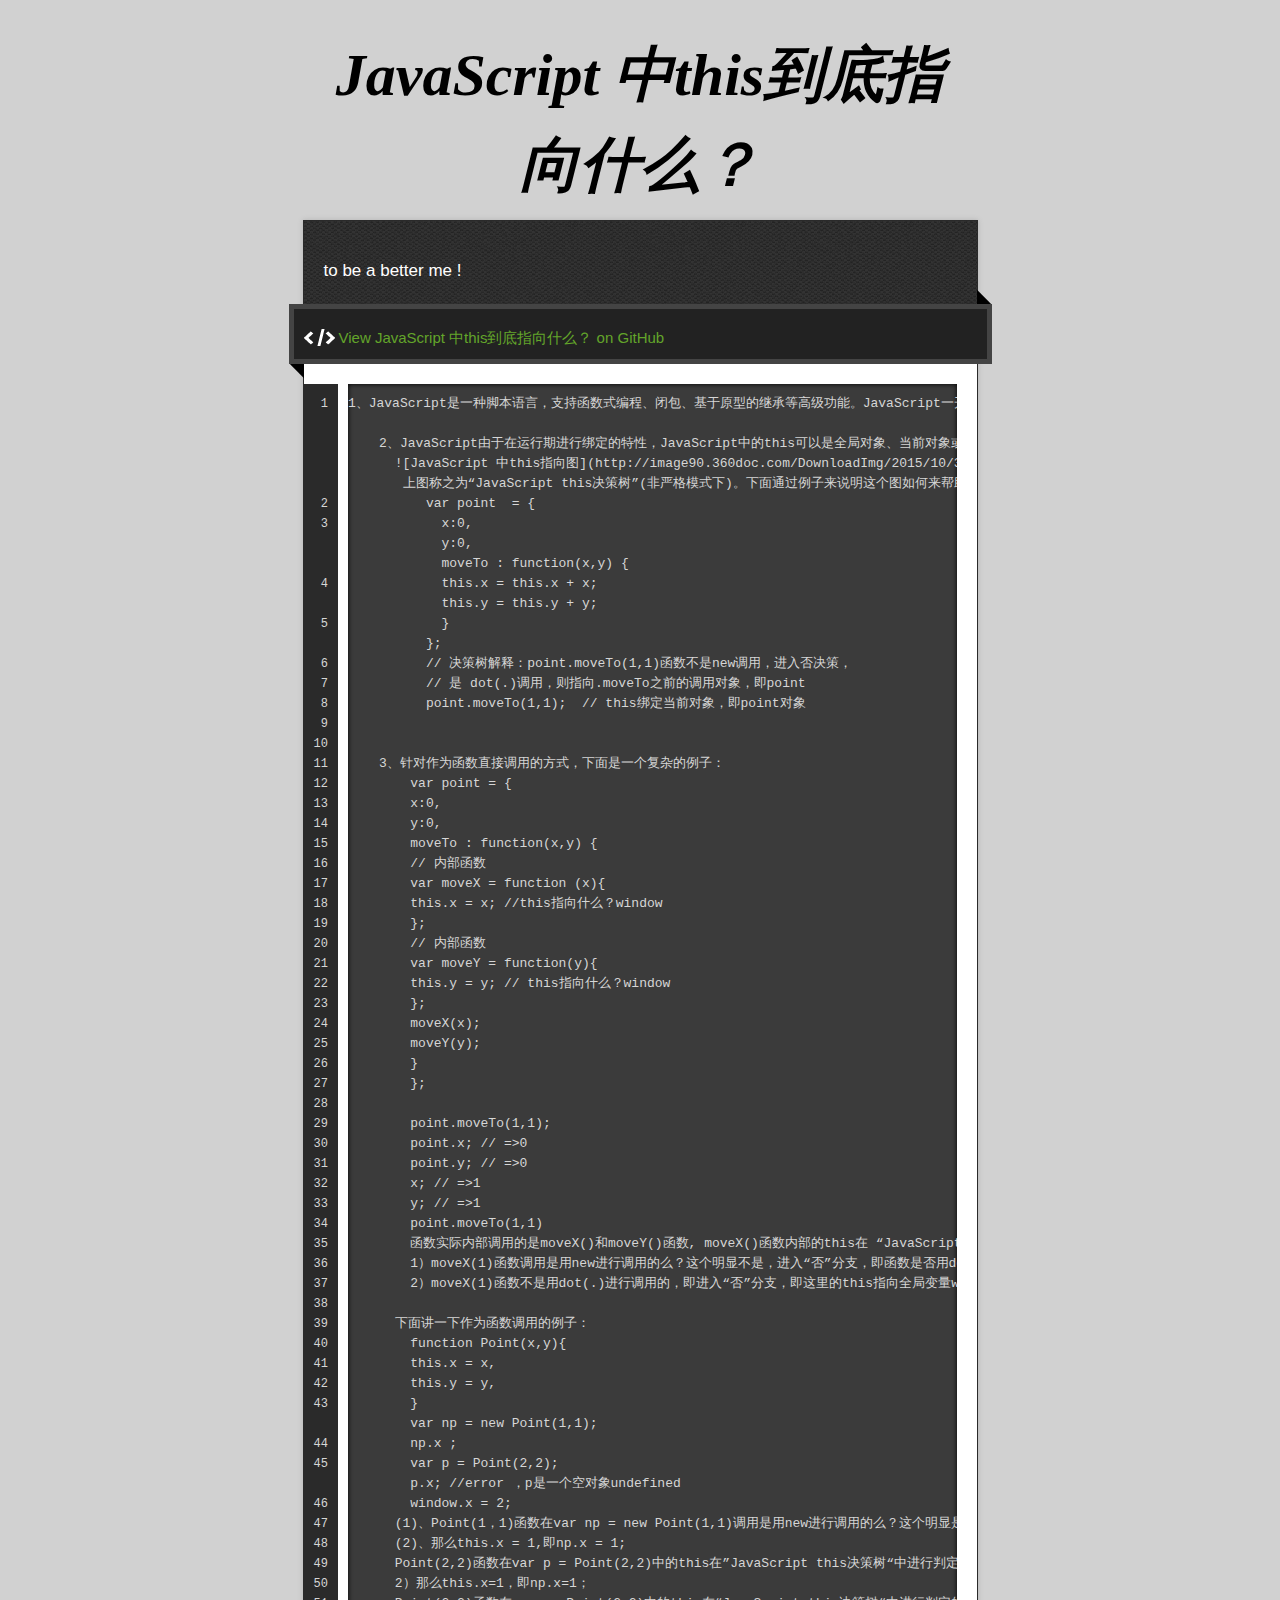
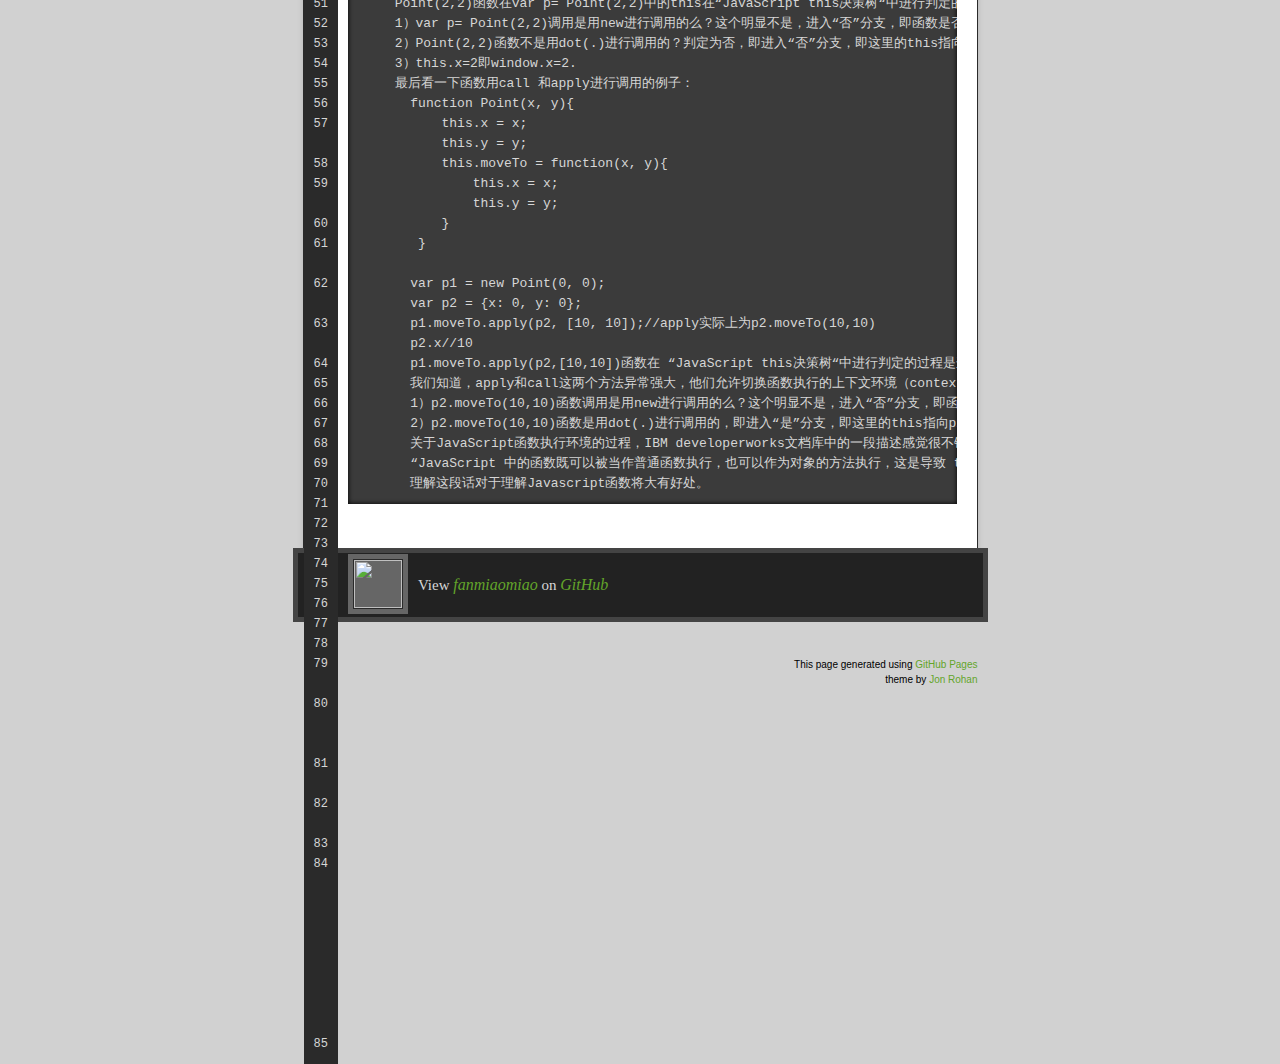
==== index.html @ 8c1847be "Replace master branch with page content via GitHub" ====
<!doctype html>
<!-- The Time Machine GitHub pages theme was designed and developed by Jon Rohan, on Feb 7, 2012. -->
<!-- Follow him for fun. http://twitter.com/jonrohan. Tail his code on https://github.com/jonrohan -->
<html>
<head>
  <meta charset="utf-8">
  <meta http-equiv="X-UA-Compatible" content="IE=edge,chrome=1">

  <link rel="stylesheet" href="stylesheets/stylesheet.css" media="screen">
  <link rel="stylesheet" href="stylesheets/github-dark.css">
  <script type="text/javascript" src="https://ajax.googleapis.com/ajax/libs/jquery/1.7.1/jquery.min.js"></script>
  <script type="text/javascript" src="javascripts/script.js"></script>

  <title>JavaScript 中this到底指向什么？</title>
  <meta name="description" content="to be a better me !">

  <meta name="viewport" content="width=device-width,initial-scale=1">

</head>

<body>

  <div class="wrapper">
    <header>
      <h1 class="title">JavaScript 中this到底指向什么？</h1>
    </header>
    <div id="container">
      <p class="tagline">to be a better me !</p>
      <div id="main" role="main">
        <div class="download-bar">
        <div class="inner">
          <a href="https://github.com/fanmiaomiao" class="code">View JavaScript 中this到底指向什么？ on GitHub</a>
        </div>
        <span class="blc"></span><span class="trc"></span>
        </div>
        <article class="markdown-body">
          <pre><code>1、JavaScript是一种脚本语言，支持函数式编程、闭包、基于原型的继承等高级功能。JavaScript一开始看起来感觉会很容易入门，但是随着使用的深入，你会发现JavaScript其实很难掌握，有些基本概念让人匪夷所思。其中JavaScript中的this关键字，就是一个比较容易混淆的概念，在不同场景下，this会化身不同的对象。有一种观点认为，只有正确地掌握了JavaScript中的this关键字，才是迈入了JavaScript这门语言的门槛，在主流的面向对象的语言中，this含义是明确且具体的，即指向当前对象，一般在编译期绑定。而JavaScript中this在运行期进行绑定的，这是JavaScript中this关键字具备多重含义的本质原因。

    2、JavaScript由于在运行期进行绑定的特性，JavaScript中的this可以是全局对象、当前对象或者是任意对象。这完全取决于函数的调用方式，JavaScript中函数的调用和使用apply和call调用。常言道，字不如表，表不如图。为了让人更好的理解JavaScript this到底指向什么？下面一张图来进行解释：
      ![JavaScript 中this指向图](http://image90.360doc.com/DownloadImg/2015/10/3112/60917509_1.jpg)
       上图称之为“JavaScript this决策树”(非严格模式下)。下面通过例子来说明这个图如何来帮助我们对this进行判断：
          var point  = {
            x:0,
            y:0,
            moveTo : function(x,y) {
            this.x = this.x + x;
            this.y = this.y + y;
            }
          };
          // 决策树解释：point.moveTo(1,1)函数不是new调用，进入否决策，
          // 是 dot(.)调用，则指向.moveTo之前的调用对象，即point
          point.moveTo(1,1);  // this绑定当前对象，即point对象


    3、针对作为函数直接调用的方式，下面是一个复杂的例子：
        var point = {
        x:0,
        y:0,
        moveTo : function(x,y) {
        // 内部函数
        var moveX = function (x){
        this.x = x; //this指向什么？window
        };
        // 内部函数
        var moveY = function(y){
        this.y = y; // this指向什么？window
        };
        moveX(x); 
        moveY(y);
        }
        };

        point.moveTo(1,1);
        point.x; // =&gt;0
        point.y; // =&gt;0
        x; // =&gt;1
        y; // =&gt;1
        point.moveTo(1,1)
        函数实际内部调用的是moveX()和moveY()函数, moveX()函数内部的this在 “JavaScript this决策树“中进行判定的过程是这样的：
        1）moveX(1)函数调用是用new进行调用的么？这个明显不是，进入“否”分支，即函数是否用dot(.)进行调用？；
        2）moveX(1)函数不是用dot(.)进行调用的，即进入“否”分支，即这里的this指向全局变量window，那么this.x实际上就是window.x;

      下面讲一下作为函数调用的例子：
        function Point(x,y){
        this.x = x,
        this.y = y,
        }
        var np = new Point(1,1);
        np.x ;
        var p = Point(2,2);
        p.x; //error ，p是一个空对象undefined
        window.x = 2;
      (1)、Point(1，1)函数在var np = new Point(1,1)调用是用new进行调用的么？这个明显是，进入“是”分支，即this指向np；
      (2)、那么this.x = 1,即np.x = 1;
      Point(2,2)函数在var p = Point(2,2)中的this在”JavaScript this决策树“中进行判定的过程是这样的：
      2）那么this.x=1，即np.x=1；
      Point(2,2)函数在var p= Point(2,2)中的this在“JavaScript this决策树“中进行判定的过程是这样的：
      1）var p= Point(2,2)调用是用new进行调用的么？这个明显不是，进入“否”分支，即函数是否用dot(.)进行调用？；
      2）Point(2,2)函数不是用dot(.)进行调用的？判定为否，即进入“否”分支，即这里的this指向全局变量window，那么this.x实际上就是window.x;
      3）this.x=2即window.x=2.
      最后看一下函数用call 和apply进行调用的例子：
        function Point(x, y){ 
            this.x = x; 
            this.y = y; 
            this.moveTo = function(x, y){ 
                this.x = x; 
                this.y = y; 
            } 
         } 

        var p1 = new Point(0, 0); 
        var p2 = {x: 0, y: 0}; 
        p1.moveTo.apply(p2, [10, 10]);//apply实际上为p2.moveTo(10,10)
        p2.x//10
        p1.moveTo.apply(p2,[10,10])函数在 “JavaScript this决策树“中进行判定的过程是这样的：
        我们知道，apply和call这两个方法异常强大，他们允许切换函数执行的上下文环境（context），即 this 绑定的对象。p1.moveTo.apply(p2,[10,10])实际上是p2.moveTo(10,10)。那么p2.moveTo(10,10)可解释为：
        1）p2.moveTo(10,10)函数调用是用new进行调用的么？这个明显不是，进入“否”分支，即函数是否用dot(.)进行调用？；
        2）p2.moveTo(10,10)函数是用dot(.)进行调用的，即进入“是”分支，即这里的this指向p2.moveTo(10,10)中.之前的对象p2,所以p2.x=10;
        关于JavaScript函数执行环境的过程，IBM developerworks文档库中的一段描述感觉很不错，摘抄如下：
        “JavaScript 中的函数既可以被当作普通函数执行，也可以作为对象的方法执行，这是导致 this 含义如此丰富的主要原因。一个函数被执行时，会创建一个执行环境（ExecutionContext），函数的所有的行为均发生在此执行环境中，构建该执行环境时，JavaScript 首先会创建 arguments变量，其中包含调用函数时传入的参数。接下来创建作用域链。然后初始化变量，首先初始化函数的形参表，值为 arguments变量中对应的值，如果 arguments变量中没有对应值，则该形参初始化为 undefined。如果该函数中含有内部函数，则初始化这些内部函数。如果没有，继续初始化该函数内定义的局部变量，需要注意的是此时这些变量初始化为 undefined，其赋值操作在执行环境（ExecutionContext）创建成功后，函数执行时才会执行，这点对于我们理解 JavaScript 中的变量作用域非常重要，鉴于篇幅，我们先不在这里讨论这个话题。最后为 this变量赋值，如前所述，会根据函数调用方式的不同，赋给 this全局对象，当前对象等。至此函数的执行环境（ExecutionContext）创建成功，函数开始逐行执行，所需变量均从之前构建好的执行环境（ExecutionContext）中读取。”
        理解这段话对于理解Javascript函数将大有好处。
</code></pre>
        </article>
      </div>
    </div>
    <footer>
      <div class="owner">

      <p><a href="https://github.com/fanmiaomiao" class="avatar"><img src="https://avatars3.githubusercontent.com/u/10127167?v=3&amp;s=60" width="48" height="48"></a>View <a href="https://github.com/fanmiaomiao">fanmiaomiao</a> on <a href="https://www.github.com">GitHub</a></p>

      </div>
      <div class="creds">
        <small>This page generated using <a href="https://pages.github.com/">GitHub Pages</a><br>theme by <a href="https://twitter.com/jonrohan/">Jon Rohan</a></small>
      </div>
    </footer>
  </div>
  <div class="current-section">
    <a href="#top">Scroll to top</a>
    <a href="https://github.com/fanmiaomiao/fanmiaomiao.github.io/tarball/master" class="tar">tar</a><a href="https://github.com/fanmiaomiao/fanmiaomiao.github.io/zipball/master" class="zip">zip</a><a href="" class="code">source code</a>
    <p class="name"></p>
  </div>

  
</body>
</html>
---- stylesheets/stylesheet.css ----
/*! normalize.css v3.0.0 | MIT License | git.io/normalize */

/**
 * 1. Set default font family to sans-serif.
 * 2. Prevent iOS text size adjust after orientation change, without disabling
 *    user zoom.
 */

html {
  font-family: sans-serif; /* 1 */
  -ms-text-size-adjust: 100%; /* 2 */
  -webkit-text-size-adjust: 100%; /* 2 */
}

/**
 * Remove default margin.
 */

body {
  margin: 0;
}

/* HTML5 display definitions
   ========================================================================== */

/**
 * Correct `block` display not defined for any HTML5 element in IE 8/9.
 * Correct `block` display not defined for `details` or `summary` in IE 10/11 and Firefox.
 * Correct `block` display not defined for `main` in IE 11.
 */

article,
aside,
details,
figcaption,
figure,
footer,
header,
hgroup,
main,
nav,
section,
summary {
  display: block;
}

/**
 * 1. Correct `inline-block` display not defined in IE 8/9.
 * 2. Normalize vertical alignment of `progress` in Chrome, Firefox, and Opera.
 */

audio,
canvas,
progress,
video {
  display: inline-block; /* 1 */
  vertical-align: baseline; /* 2 */
}

/**
 * Prevent modern browsers from displaying `audio` without controls.
 * Remove excess height in iOS 5 devices.
 */

audio:not([controls]) {
  display: none;
  height: 0;
}

/**
 * Address `[hidden]` styling not present in IE 8/9/10.
 * Hide the `template` element in IE 8/9/11, Safari, and Firefox < 22.
 */

[hidden],
template {
  display: none;
}

/* Links
   ========================================================================== */

/**
 * Remove the gray background color from active links in IE 10.
 */

a {
  background: transparent;
}

/**
 * Improve readability when focused and also mouse hovered in all browsers.
 */

a:active,
a:hover {
  outline: 0;
}

/* Text-level semantics
   ========================================================================== */

/**
 * Address styling not present in IE 8/9/10/11, Safari, and Chrome.
 */

abbr[title] {
  border-bottom: 1px dotted;
}

/**
 * Address style set to `bolder` in Firefox 4+, Safari, and Chrome.
 */

b,
strong {
  font-weight: bold;
}

/**
 * Address styling not present in Safari and Chrome.
 */

dfn {
  font-style: italic;
}

/**
 * Address variable `h1` font-size and margin within `section` and `article`
 * contexts in Firefox 4+, Safari, and Chrome.
 */

h1 {
  font-size: 2em;
  margin: 0.67em 0;
}

/**
 * Address styling not present in IE 8/9.
 */

mark {
  background: #ff0;
  color: #000;
}

/**
 * Address inconsistent and variable font size in all browsers.
 */

small {
  font-size: 80%;
}

/**
 * Prevent `sub` and `sup` affecting `line-height` in all browsers.
 */

sub,
sup {
  font-size: 75%;
  line-height: 0;
  position: relative;
  vertical-align: baseline;
}

sup {
  top: -0.5em;
}

sub {
  bottom: -0.25em;
}

/* Embedded content
   ========================================================================== */

/**
 * Remove border when inside `a` element in IE 8/9/10.
 */

img {
  border: 0;
}

/**
 * Correct overflow not hidden in IE 9/10/11.
 */

svg:not(:root) {
  overflow: hidden;
}

/* Grouping content
   ========================================================================== */

/**
 * Address margin not present in IE 8/9 and Safari.
 */

figure {
  margin: 1em 40px;
}

/**
 * Address differences between Firefox and other browsers.
 */

hr {
  -moz-box-sizing: content-box;
  box-sizing: content-box;
  height: 0;
}

/**
 * Contain overflow in all browsers.
 */

pre {
  overflow: auto;
}

/**
 * Address odd `em`-unit font size rendering in all browsers.
 */

code,
kbd,
pre,
samp {
  font-family: monospace, monospace;
  font-size: 1em;
}

/* Forms
   ========================================================================== */

/**
 * Known limitation: by default, Chrome and Safari on OS X allow very limited
 * styling of `select`, unless a `border` property is set.
 */

/**
 * 1. Correct color not being inherited.
 *    Known issue: affects color of disabled elements.
 * 2. Correct font properties not being inherited.
 * 3. Address margins set differently in Firefox 4+, Safari, and Chrome.
 */

button,
input,
optgroup,
select,
textarea {
  color: inherit; /* 1 */
  font: inherit; /* 2 */
  margin: 0; /* 3 */
}

/**
 * Address `overflow` set to `hidden` in IE 8/9/10/11.
 */

button {
  overflow: visible;
}

/**
 * Address inconsistent `text-transform` inheritance for `button` and `select`.
 * All other form control elements do not inherit `text-transform` values.
 * Correct `button` style inheritance in Firefox, IE 8/9/10/11, and Opera.
 * Correct `select` style inheritance in Firefox.
 */

button,
select {
  text-transform: none;
}

/**
 * 1. Avoid the WebKit bug in Android 4.0.* where (2) destroys native `audio`
 *    and `video` controls.
 * 2. Correct inability to style clickable `input` types in iOS.
 * 3. Improve usability and consistency of cursor style between image-type
 *    `input` and others.
 */

button,
html input[type="button"], /* 1 */
input[type="reset"],
input[type="submit"] {
  -webkit-appearance: button; /* 2 */
  cursor: pointer; /* 3 */
}

/**
 * Re-set default cursor for disabled elements.
 */

button[disabled],
html input[disabled] {
  cursor: default;
}

/**
 * Remove inner padding and border in Firefox 4+.
 */

button::-moz-focus-inner,
input::-moz-focus-inner {
  border: 0;
  padding: 0;
}

/**
 * Address Firefox 4+ setting `line-height` on `input` using `!important` in
 * the UA stylesheet.
 */

input {
  line-height: normal;
}

/**
 * It's recommended that you don't attempt to style these elements.
 * Firefox's implementation doesn't respect box-sizing, padding, or width.
 *
 * 1. Address box sizing set to `content-box` in IE 8/9/10.
 * 2. Remove excess padding in IE 8/9/10.
 */

input[type="checkbox"],
input[type="radio"] {
  box-sizing: border-box; /* 1 */
  padding: 0; /* 2 */
}

/**
 * Fix the cursor style for Chrome's increment/decrement buttons. For certain
 * `font-size` values of the `input`, it causes the cursor style of the
 * decrement button to change from `default` to `text`.
 */

input[type="number"]::-webkit-inner-spin-button,
input[type="number"]::-webkit-outer-spin-button {
  height: auto;
}

/**
 * 1. Address `appearance` set to `searchfield` in Safari and Chrome.
 * 2. Address `box-sizing` set to `border-box` in Safari and Chrome
 *    (include `-moz` to future-proof).
 */

input[type="search"] {
  -webkit-appearance: textfield; /* 1 */
  -moz-box-sizing: content-box;
  -webkit-box-sizing: content-box; /* 2 */
  box-sizing: content-box;
}

/**
 * Remove inner padding and search cancel button in Safari and Chrome on OS X.
 * Safari (but not Chrome) clips the cancel button when the search input has
 * padding (and `textfield` appearance).
 */

input[type="search"]::-webkit-search-cancel-button,
input[type="search"]::-webkit-search-decoration {
  -webkit-appearance: none;
}

/**
 * Define consistent border, margin, and padding.
 */

fieldset {
  border: 1px solid #c0c0c0;
  margin: 0 2px;
  padding: 0.35em 0.625em 0.75em;
}

/**
 * 1. Correct `color` not being inherited in IE 8/9/10/11.
 * 2. Remove padding so people aren't caught out if they zero out fieldsets.
 */

legend {
  border: 0; /* 1 */
  padding: 0; /* 2 */
}

/**
 * Remove default vertical scrollbar in IE 8/9/10/11.
 */

textarea {
  overflow: auto;
}

/**
 * Don't inherit the `font-weight` (applied by a rule above).
 * NOTE: the default cannot safely be changed in Chrome and Safari on OS X.
 */

optgroup {
  font-weight: bold;
}

/* Tables
   ========================================================================== */

/**
 * Remove most spacing between table cells.
 */

table {
  border-collapse: collapse;
  border-spacing: 0;
}

td,
th {
  padding: 0;
}


/* Style */

body {
  font-size: 15px;
  font-family: Arial, Arial, Helvetica, sans-serif;
  line-height: 1.5;
  background: #D1D1D1;
}

a {
  color: #63a52a;
  text-decoration: none;
  transition: opacity ease-in-out 0.3s;
  -webkit-transition: opacity ease-in-out 0.3s;  /* Safari <=6.1, Android <= 4.3 */
}

a:hover {
  text-decoration: underline;
  color: #90D355;
}

h1.title {
  margin: 30px 20px 10px;
  font-size: 60px;
  font-weight: bold;
  font-style: italic;
  font-family:Georgia, serif;
  text-align: center;
}

.wrapper {
  width: 675px;
  margin: 0 auto;
}

#container {
  border: 1px solid #2a2a2a;
  background: #ddd url(../images/pattern.png);
  box-shadow: 0 0 5px #b1b1b1;
}

p.tagline {
  padding: 20px 20px 0;
  color: #fff;
  font-size: 17px;
}

#main {
  margin-top: 20px;
  padding: 0 20px 90px;
  background-color: #fff;
}

.download-bar {
  background: #222;
  border: 5px solid #444;
  padding: 10px;
  margin: 0 -35px 20px;
  position: relative;
}

.download-bar .inner {
  overflow: hidden;
}

.download-bar .watch-fork iframe {
  display: block;
  float: left;
  border-right: 1px solid #ddd;
  padding-right: 5px;
}
.download-bar .watch-fork iframe.last {
  border-right: 0 none;
  padding-right: 0;
  padding-left: 5px;
  border-left: 1px solid #fff;
}
.download-bar .watch-fork {
  overflow: hidden;
  float: right;
  background-color: #eee;
  padding: 5px;
  border-radius: 3px;
}

.download-bar .blc {
  border: 10px solid black;
  border-color: transparent transparent black;
  width: 0;
  height: 0;
  display: block;
  position: absolute;
  bottom: -15px;
  left: 0;
  transform: rotate(45deg);
  -ms-transform: rotate(45deg);  /* IE9 */
  -webkit-transform: rotate(45deg); /* 2014 current */
}

.download-bar .trc {
  border: 10px solid black;
  border-color:  black transparent transparent;
  width: 0;
  height: 0;
  display: block;
  position: absolute;
  top: -15px;
  right: 0;
  transform: rotate(45deg);
  -ms-transform: rotate(45deg);  /* IE9 */
  -webkit-transform: rotate(45deg); /* 2014 current */
}

.download-bar .avatar {
  border: 1px solid black;
  display: block;
  padding: 4px;
  float: left;
}

.download-bar .avatar img {
  display: block;
}

.download-bar a.code {
  background: transparent url(../images/code.png) no-repeat 0 2px;
  padding-left: 35px;
  margin-top: 8px;
  display: block;
  float: left;
  text-indent: 0;
  width: auto;
  height: auto;
  opacity: 1;
  filter:alpha(opacity=100);  /* IE 5-7 */
}

.current-section {
  position: fixed;
  top: 0;
  left: 50%;
  width: 693px;
  margin-left: -352px;
  background: #222;
  border: 5px solid #444;
  color: #fff;
  opacity: 0;
  visibility: hidden;
  transition: opacity ease-in-out 0.3s;
  -webkit-transition: opacity ease-in-out 0.3s;  /* Safari <=6.1, Android <= 4.3 */
}

.current-section p {
  padding: 5px 27px;
  font-size: 24px;
  font-weight: bold;
}

.current-section a {
  float: right;
  text-indent: -10000px;
  background: transparent url(../images/top.png) no-repeat 0 0;
  width: 20px;
  height: 20px;
  opacity: 0.8;
  margin-right: 12px;
  margin-top: 12px;
  opacity: 0.8;
  filter:alpha(opacity=80);  /* IE 5-7 */
  transition: opacity ease-in-out 0.3s;
  -webkit-transition: opacity ease-in-out 0.3s;  /* Safari <=6.1, Android <= 4.3 */
}

.current-section a:hover {
  opacity: 1;
  filter:alpha(opacity=100);  /* IE 5-7 */
}

.current-section a.zip {
  margin-right: 8px;
}

a.zip,
a.zip span {
  background: transparent url(../images/zip.png) no-repeat 0 0;
  width: 30px;
  height: 21px;
  display: inline-block;
  text-indent: -10000px;
  opacity: 0.8;
  filter:alpha(opacity=80);  /* IE 5-7 */
  transition: opacity ease-in-out 0.3s;
  -webkit-transition: opacity ease-in-out 0.3s;  /* Safari <=6.1, Android <= 4.3 */
}

a.tar,
a.tar span {
  background: transparent url(../images/tar.png) no-repeat 0 0;
  width: 30px;
  height: 21px;
  display: inline-block;
  text-indent: -10000px;
  opacity: 0.8;
  filter:alpha(opacity=80);  /* IE 5-7 */
  transition: opacity ease-in-out 0.3s;
  -webkit-transition: opacity ease-in-out 0.3s;  /* Safari <=6.1, Android <= 4.3 */
}

a.code {
  background: transparent url(../images/code.png) no-repeat 0 2px;
  width: 30px;
  height: 21px;
  display: block;
  display: inline-block;
  text-indent: -10000px;
  opacity: 0.8;
  filter:alpha(opacity=80);  /* IE 5-7 */
  transition: opacity ease-in-out 0.3s;
  -webkit-transition: opacity ease-in-out 0.3s;  /* Safari <=6.1, Android <= 4.3 */
}

a.zip:hover,
a.tar:hover,
a.code:hover {
  opacity: 1;
  filter:alpha(opacity=100);
}

a.download-button {
  border: 1px solid black;
  border-radius: 3px;
  display: inline-block;
  text-indent: 0!important;
  width: auto;
  float: right;
  background: #999; /* for non-css3 browsers */
  filter: progid:DXImageTransform.Microsoft.gradient(startColorstr='#37ADD4', endColorstr='#1B657E'); /* IE <= 9 */
  background: -webkit-gradient(linear, left top, left bottom, from(#37ADD4), to(#1B657E)); /* ancient webkit browsers */
  background: -webkit-linear-gradient(top,  #37ADD4,  #1B657E);  /* Safari <=6.1, Android <= 4.3 */
  background: linear-gradient(to bottom,  #37ADD4,  #1B657E);
  height: auto;
  margin-left: 10px;
}

a.download-button span {
  background-position: 10px 5px;
  width: auto;
  height: auto;
  padding: 5px 10px;
  padding-left: 45px;
  display: inline-block;
  text-indent: 0!important;
  color: #fff;
}

footer {
  margin-bottom: 60px;
  padding-bottom: 60px;
}

footer .owner {
  background: #222;
  border: 5px solid #444;
  padding: 5px 15px;
  margin: -67px -10px 35px;
  color: #d6d6d6;
}

footer .creds small {
  float: right;
  font-size: 10px;
  text-align: right;
  margin-left: 15px;
}

footer .owner .avatar {
  background-color: #666;
  display: block;
  margin: -19px 10px 0 0;
  width: 60px;
  float: left;
}

footer .owner img {
  display: block;
  border: 1px solid #2a2a2a;
  margin: 5px;
}

footer .owner p {
  font-family:Georgia, serif;
}

footer .owner p a {
  font-size: 16px;
  font-style: italic;
}

/* Markdown */
.markdown-body h1,
.markdown-body h2,
.markdown-body h3,
.markdown-body h4,
.markdown-body h5,
.markdown-body h6,
.markdown-body p,
.markdown-body pre,
.markdown-body ul,
.markdown-body ol,
.markdown-body dl,
.markdown-body table,
.markdown-body blockquote {
  margin-bottom: 20px;
}

.markdown-body h1,
.markdown-body h2,
.markdown-body h3,
.markdown-body h4,
.markdown-body h5,
.markdown-body h6 {
  font-weight: bold;
}

.markdown-body h1 {
  font-size: 28px;
}

.markdown-body h2 {
  font-size: 24px;
  color: #557398;
}

.markdown-body h3 {
  font-size: 20px;
}

.markdown-body h4 {
  font-size: 18px;
}

.markdown-body h5 {
  font-size: 16px;
}

.markdown-body pre {
  padding: 10px 70px 10px 0;
  margin-left: -20px;
  margin-right: -20px;
  font-family: 'Monaco', 'Lucida Console', monospace;
  font-size: 13px;
  line-height: 20px;
  box-shadow: inset 0 0 5px #000;
  word-wrap: break-word;
  background-color:#3b3b3b;
  color: #d6d6d6;
}

.markdown-body pre.lines {
  font-size: 12px;
  margin:0 10px 0 -20px;
  padding: 10px;
  float:  left;
  display: block;
  text-align: right;
  box-shadow: none;
  background-color:#2a2a2a;
  color: #d6d6d6;
}

.markdown-body ul,
.markdown-body ol {
  padding-left: 30px;
}

.markdown-body ul {
  list-style-type: disc;
}

.markdown-body ol {
  list-style-type: decimal;
}

.markdown-body li,
.markdown-body li p,
.markdown-body dd,
.markdown-body dd p {
  margin-bottom: 10px;
}

.markdown-body li pre,
.markdown-body li pre.lines,
.markdown-body dd pre,
.markdown-body dd pre.lines {
  margin-left: -35px;
}

.markdown-body dt {
  font-weight: bold;
  font-style: italic;
}

.markdown-body dd {
  margin-left: 15px;
}

.markdown-body table {
  width: 673px;
  margin-left: -20px;
  margin-right: -20px;
}

.markdown-body tbody {
  border-top: 2px solid #557398;
  border-bottom: 2px solid #557398;
  background-color: #EBEFF4;
}

.markdown-body table td * {
  margin: 0;
}

.markdown-body td {
  border-right: 1px solid #557398;
  border-bottom: 1px solid #557398;
  padding: 5px;
}

.markdown-body td:first-child,
.markdown-body th:first-child {
  width: 30%;
  padding-left: 20px;
}

.markdown-body td:last-child {
  border-right: 0 none;
}

.markdown-body th {
  font-size: 18px;
  font-weight: bold;
  text-align: left;
  padding: 5px;
}

.markdown-body tt {
  background-color:#3b3b3b;
  color: #d6d6d6;
  padding: 2px 3px;
}

.markdown-body blockquote {
  font-style: italic;
  font-family:Georgia, serif;
  font-size: 17px;
  border-top: 3px solid #333;
  border-bottom: 3px solid #333;
  padding: 10px 20px;
  padding-left: 50px;
}

.markdown-body blockquote:before {
  font-style: italic;
  font-family: Georgia, serif;
  font-size: 90px;
  height: 90px;
  margin-left: -60px;
  margin-top: -25px;
  content: "‟";
  display: block;
  float: left;
}

.markdown-body img {
  max-width: 100%;
  box-sizing: border-box;
}

.highlight  { background: #ffffff; }
.highlight .c { color: #999988; font-style: italic } /* Comment */
.highlight .err { color: #a61717; background-color: #e3d2d2 } /* Error */
.highlight .k { font-weight: bold } /* Keyword */
.highlight .o { font-weight: bold } /* Operator */
.highlight .cm { color: #999988; font-style: italic } /* Comment.Multiline */
.highlight .cp { color: #999999; font-weight: bold } /* Comment.Preproc */
.highlight .c1 { color: #999988; font-style: italic } /* Comment.Single */
.highlight .cs { color: #999999; font-weight: bold; font-style: italic } /* Comment.Special */
.highlight .gd { color: #000000; background-color: #ffdddd } /* Generic.Deleted */
.highlight .gd .x { color: #000000; background-color: #ffaaaa } /* Generic.Deleted.Specific */
.highlight .ge { font-style: italic } /* Generic.Emph */
.highlight .gr { color: #aa0000 } /* Generic.Error */
.highlight .gh { color: #999999 } /* Generic.Heading */
.highlight .gi { color: #000000; background-color: #ddffdd } /* Generic.Inserted */
.highlight .gi .x { color: #000000; background-color: #aaffaa } /* Generic.Inserted.Specific */
.highlight .go { color: #888888 } /* Generic.Output */
.highlight .gp { color: #555555 } /* Generic.Prompt */
.highlight .gs { font-weight: bold } /* Generic.Strong */
.highlight .gu { color: #800080; font-weight: bold; } /* Generic.Subheading */
.highlight .gt { color: #aa0000 } /* Generic.Traceback */
.highlight .kc { font-weight: bold } /* Keyword.Constant */
.highlight .kd { font-weight: bold } /* Keyword.Declaration */
.highlight .kn { font-weight: bold } /* Keyword.Namespace */
.highlight .kp { font-weight: bold } /* Keyword.Pseudo */
.highlight .kr { font-weight: bold } /* Keyword.Reserved */
.highlight .kt { color: #445588; font-weight: bold } /* Keyword.Type */
.highlight .m { color: #009999 } /* Literal.Number */
.highlight .s { color: #d14 } /* Literal.String */
.highlight .na { color: #008080 } /* Name.Attribute */
.highlight .nb { color: #0086B3 } /* Name.Builtin */
.highlight .nc { color: #445588; font-weight: bold } /* Name.Class */
.highlight .no { color: #008080 } /* Name.Constant */
.highlight .ni { color: #800080 } /* Name.Entity */
.highlight .ne { color: #990000; font-weight: bold } /* Name.Exception */
.highlight .nf { color: #990000; font-weight: bold } /* Name.Function */
.highlight .nn { color: #555555 } /* Name.Namespace */
.highlight .nt { color: #000080 } /* Name.Tag */
.highlight .nv { color: #008080 } /* Name.Variable */
.highlight .ow { font-weight: bold } /* Operator.Word */
.highlight .w { color: #bbbbbb } /* Text.Whitespace */
.highlight .mf { color: #009999 } /* Literal.Number.Float */
.highlight .mh { color: #009999 } /* Literal.Number.Hex */
.highlight .mi { color: #009999 } /* Literal.Number.Integer */
.highlight .mo { color: #009999 } /* Literal.Number.Oct */
.highlight .sb { color: #d14 } /* Literal.String.Backtick */
.highlight .sc { color: #d14 } /* Literal.String.Char */
.highlight .sd { color: #d14 } /* Literal.String.Doc */
.highlight .s2 { color: #d14 } /* Literal.String.Double */
.highlight .se { color: #d14 } /* Literal.String.Escape */
.highlight .sh { color: #d14 } /* Literal.String.Heredoc */
.highlight .si { color: #d14 } /* Literal.String.Interpol */
.highlight .sx { color: #d14 } /* Literal.String.Other */
.highlight .sr { color: #009926 } /* Literal.String.Regex */
.highlight .s1 { color: #d14 } /* Literal.String.Single */
.highlight .ss { color: #990073 } /* Literal.String.Symbol */
.highlight .bp { color: #999999 } /* Name.Builtin.Pseudo */
.highlight .vc { color: #008080 } /* Name.Variable.Class */
.highlight .vg { color: #008080 } /* Name.Variable.Global */
.highlight .vi { color: #008080 } /* Name.Variable.Instance */
.highlight .il { color: #009999 } /* Literal.Number.Integer.Long */
---- stylesheets/github-dark.css ----
/*
   Copyright 2014 GitHub Inc.

   Licensed under the Apache License, Version 2.0 (the "License");
   you may not use this file except in compliance with the License.
   You may obtain a copy of the License at

       http://www.apache.org/licenses/LICENSE-2.0

   Unless required by applicable law or agreed to in writing, software
   distributed under the License is distributed on an "AS IS" BASIS,
   WITHOUT WARRANTIES OR CONDITIONS OF ANY KIND, either express or implied.
   See the License for the specific language governing permissions and
   limitations under the License.

*/

.pl-c /* comment */ {
  color: #969896;
}

.pl-c1      /* constant, markup.raw, meta.diff.header, meta.module-reference, meta.property-name, support, support.constant, support.variable, variable.other.constant */,
.pl-s .pl-v /* string variable */ {
  color: #0099cd;
}

.pl-e  /* entity */,
.pl-en /* entity.name */ {
  color: #9774cb;
}

.pl-s .pl-s1 /* string source */,
.pl-smi      /* storage.modifier.import, storage.modifier.package, storage.type.java, variable.other, variable.parameter.function */ {
  color: #ddd;
}

.pl-ent /* entity.name.tag */ {
  color: #7bcc72;
}

.pl-k /* keyword, storage, storage.type */ {
  color: #cc2372;
}

.pl-pds              /* punctuation.definition.string, string.regexp.character-class */,
.pl-s                /* string */,
.pl-s .pl-pse .pl-s1 /* string punctuation.section.embedded source */,
.pl-sr               /* string.regexp */,
.pl-sr .pl-cce       /* string.regexp constant.character.escape */,
.pl-sr .pl-sra       /* string.regexp string.regexp.arbitrary-repitition */,
.pl-sr .pl-sre       /* string.regexp source.ruby.embedded */ {
  color: #3c66e2;
}

.pl-v /* variable */ {
  color: #fb8764;
}

.pl-id /* invalid.deprecated */ {
  color: #e63525;
}

.pl-ii /* invalid.illegal */ {
  background-color: #e63525;
  color: #f8f8f8;
}

.pl-sr .pl-cce /* string.regexp constant.character.escape */ {
  color: #7bcc72;
  font-weight: bold;
}

.pl-ml /* markup.list */ {
  color: #c26b2b;
}

.pl-mh        /* markup.heading */,
.pl-mh .pl-en /* markup.heading entity.name */,
.pl-ms        /* meta.separator */ {
  color: #264ec5;
  font-weight: bold;
}

.pl-mq /* markup.quote */ {
  color: #00acac;
}

.pl-mi /* markup.italic */ {
  color: #ddd;
  font-style: italic;
}

.pl-mb /* markup.bold */ {
  color: #ddd;
  font-weight: bold;
}

.pl-md /* markup.deleted, meta.diff.header.from-file */ {
  background-color: #ffecec;
  color: #bd2c00;
}

.pl-mi1 /* markup.inserted, meta.diff.header.to-file */ {
  background-color: #eaffea;
  color: #55a532;
}

.pl-mdr /* meta.diff.range */ {
  color: #9774cb;
  font-weight: bold;
}

.pl-mo /* meta.output */ {
  color: #264ec5;
}
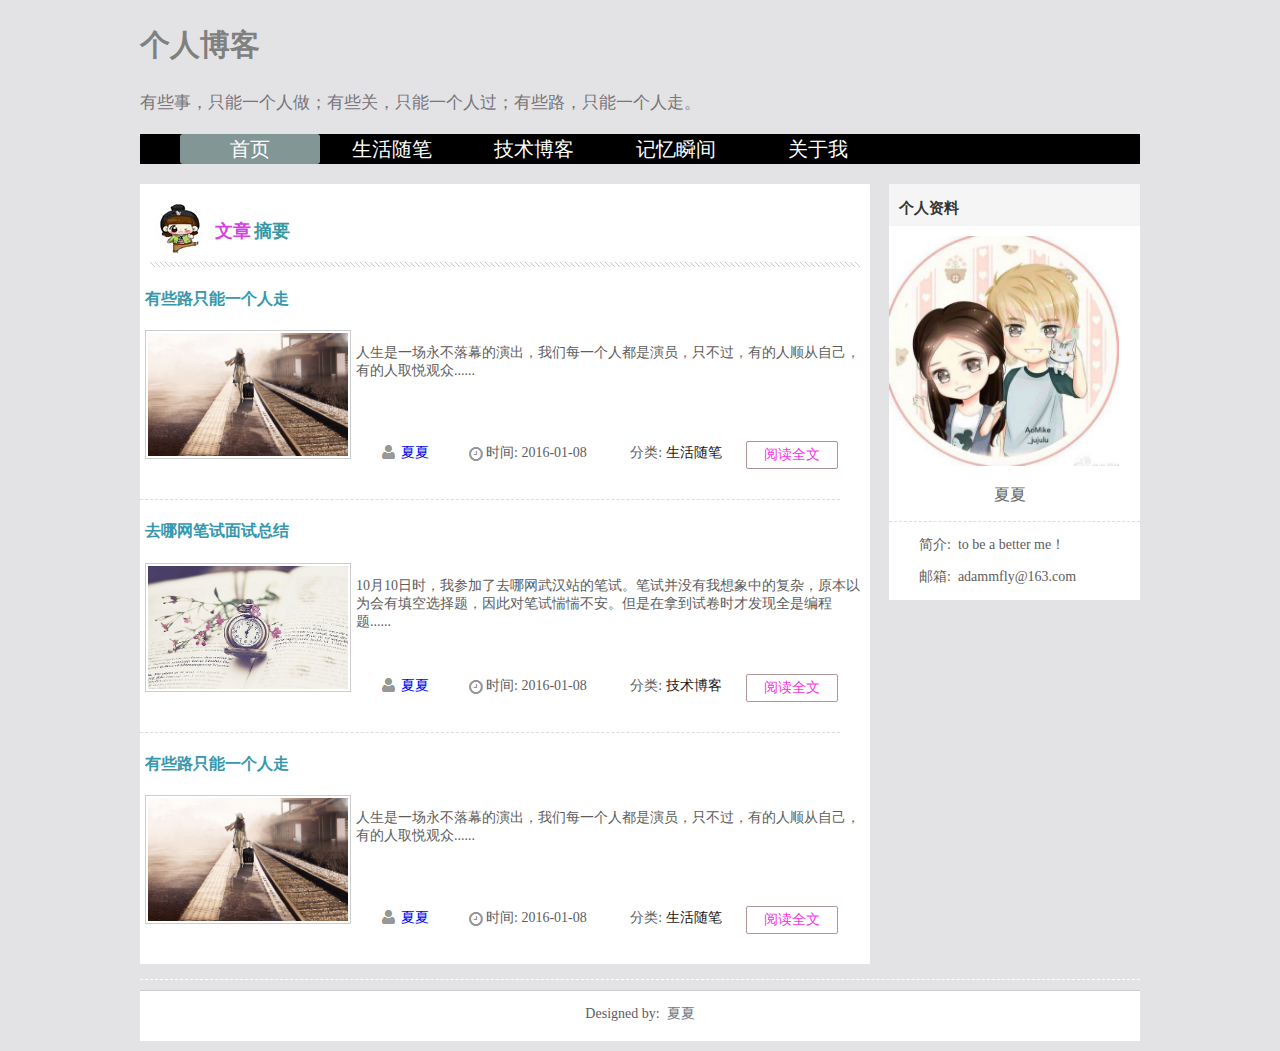
==== commit acd09100: "调整博客设计" ====
--- a/index.html
+++ b/index.html
@@ -1,145 +1,148 @@
 <!doctype html>
-<!-- The Time Machine GitHub pages theme was designed and developed by Jon Rohan, on Feb 7, 2012. -->
-<!-- Follow him for fun. http://twitter.com/jonrohan. Tail his code on https://github.com/jonrohan -->
 <html>
-<head>
-  <meta charset="utf-8">
-  <meta http-equiv="X-UA-Compatible" content="IE=edge,chrome=1">
+  <head>
+    <meta charset="utf-8">
+    <meta http-equiv="X-UA-Compatible" content="IE=edge,chrome=1">
+    <title>个人博客</title>
+    <meta name="keywords" content="有些路，只能一个人走 !">
+    <meta name="description" content="">
+    <link rel="stylesheet" type="text/css" href="css/index.css" />
+    <link rel="stylesheet" type="text/css" href="css/style.css"/>
+    <script type="text/javascript" src="js/jquery1.42.min.js"></script>
+    <script type="text/javascript" src="js/jquery.SuperSlide.2.1.1.js"></script>
+  </head>
+  <body background="./images/bground.jpg" no-repeat>
+  <!-- header start -->
+  <div id="header">
+      <a href="index.html"><h1>个人博客</h1></a>
+      <p> 有些事，只能一个人做；有些关，只能一个人过；有些路，只能一个人走。</p>
+  </div>
+  <!-- header end -->
+  <!-- nav start-->
+  <div id="nav">
+    <ul>
+        <li><a href="index.html">首页</a></li>
+        <li><a href="suibi.html">生活随笔</a></li>
+        <li><a href="jishu.html">技术博客</a></li>
+        <li><a href="jiyi.html">记忆瞬间</a></li>
+        <li><a href="aboutme.html">关于我</a></li>
+        <div class="clear"></div>
+    </ul>
+  </div>
+  <!-- nav end -->
+  <!-- content start -->
+  <div id="content">
+      <!-- left -->
+      <div class="left" id="c_left">
+          <div class="s_tuijian">
+              <h2>文章<span>摘要</span></h2>
+          </div>  
+          <div class="content_text">
+              <!-- article start-->
+              <div class="article">
+                  <h3><a href="./articles/article_1.html" title="有些路，只能一个人走">有些路只能一个人走</a></h3>
+                  <dl>
+                      <dt><img src="images/s.jpg" width="200px" height="123px" alt="图片无法加载"></dt>
+                      <dd>
+                          <p class="dd_text_1">
+                              人生是一场永不落幕的演出，我们每一个人都是演员，只不过，有的人顺从自己，有的人取悦观众......
+                          </p>
+                           <p class="dd_text_2">
+                              <span class="left author"><a href="aboutme.html">夏夏</a></span><span class=" left time">时间: 2016-01-08</span>
+                              <span class="left sort">分类: <a href="suibi.html" title="生活随笔">生活随笔</a></span>
+                              <span class="left read"><a href="./articles/article_1.html" title="阅读全文">阅读全文</a></span>
+                              <div class="clear"></div>
+                            </p> 
+                      </dd>
+                      <div class="clear"></div>
+                  </dl>
+                </div>
+                <!-- article end -->
+                <!-- <hr style="border:1px dashed #CBC7C7;width:700px;size:1" /> -->
+                <p style="border-bottom: 1px dashed #ddd;width:700px;size:1" />
+                <!-- article start-->
+              <div class="article">
+                  <h3><a href="./articles/article_2.html" title="去哪网笔试面试总结">去哪网笔试面试总结</a></h3>
+                  <dl>
+                      <dt><img src="images/article_2.jpg" width="200px" height="123px" alt="图片无法加载"></dt>
+                      <dd>
+                          <p class="dd_text_1">
+                              10月10日时，我参加了去哪网武汉站的笔试。笔试并没有我想象中的复杂，原本以为会有填空选择题，因此对笔试惴惴不安。但是在拿到试卷时才发现全是编程题......
+                          </p>
+                           <p class="dd_text_2">
+                              <span class="left author"><a href="aboutme.html">夏夏</a></span><span class=" left time">时间: 2016-01-08</span>
+                              <span class="left sort">分类: <a href="jishu.html" title="技术博客">技术博客</a></span>
+                              <span class="left read"><a href="./articles/article_2.html" title="阅读全文">阅读全文</a></span>
+                              <div class="clear"></div>
+                            </p> 
+                      </dd>
+                      <div class="clear"></div>
+                  </dl>
+                </div>
+                <!-- article end -->
+                    <!-- <hr style="border:1px dashed #CBC7C7;width:700px;size:1" /> -->
+                    <p style="border-bottom: 1px dashed #ddd;width:700px;size:1" />
+                    <!-- article start-->
+              <div class="article">
+                  <h3><a href="./articles/article_1.html" title="有些路，只能一个人走">有些路只能一个人走</a></h3>
+                  <dl>
+                      <dt><img src="images/s.jpg" width="200px" height="123px" alt="图片无法加载"></dt>
+                      <dd>
+                          <p class="dd_text_1">
+                              人生是一场永不落幕的演出，我们每一个人都是演员，只不过，有的人顺从自己，有的人取悦观众......
+                          </p>
+                           <p class="dd_text_2">
+                              <span class="left author"><a href="aboutme.html">夏夏</a></span><span class=" left time">时间: 2016-01-08</span>
+                              <span class="left sort">分类: <a href="suibi.html" title="生活随笔">生活随笔</a></span>
+                              <span class="left read"><a href="./articles/article_1.html" title="阅读全文">阅读全文</a></span>
+                              <div class="clear"></div>
+                            </p> 
+                      </dd>
+                      <div class="clear"></div>
+                  </dl>
+                </div>
+                <!-- article end -->
+          </div>  
+      </div>  
+      <!-- left end -->
+      <!-- right start -->
+      <div id="c_right" class="right">
+          <div class="s_about">
+                <h2>个人资料</h2>
+                <img src="images/me.jpg" width="230px" height="230px"alt="博主" />
+                <p class="bz"><a href="aboutme.html">夏夏</a></p>
+                <p style="border-bottom: 1px dashed #ddd;" />
+                <!-- <p>职业:程序媛</p> -->
+                <p>简介:&nbsp;&nbsp;to be a better me！</p>
+                <p><a href="#" title="邮箱"></a><span class="left b_1">邮箱:&nbsp;&nbsp;adammfly@163.com</span>
+               <div class="clear"> </div>
+              </p>
+            </div>
+            <!-- 栏目分类 -->
+            <div class="hd">
 
-  <link rel="stylesheet" href="stylesheets/stylesheet.css" media="screen">
-  <link rel="stylesheet" href="stylesheets/github-dark.css">
-  <script type="text/javascript" src="https://ajax.googleapis.com/ajax/libs/jquery/1.7.1/jquery.min.js"></script>
-  <script type="text/javascript" src="javascripts/script.js"></script>
+            </div>
+          </div>  
+          <!-- right end -->
+    <!-- <div class="link">  
+        <h2>友情链接</h2>
+        <p>
+            <a href="https://github.com/fanmiaomiao">Miaomiao Fan的github</a>
+        </p>  
+    </div> -->
+    <!--right end -->
+    <div class="clear"></div>
+    </div>
+    <!-- content end -->
 
-  <title>JavaScript 中this到底指向什么？</title>
-  <meta name="description" content="to be a better me !">
-
-  <meta name="viewport" content="width=device-width,initial-scale=1">
-
-</head>
-
-<body>
-
-  <div class="wrapper">
-    <header>
-      <h1 class="title">JavaScript 中this到底指向什么？</h1>
-    </header>
-    <div id="container">
-      <p class="tagline">to be a better me !</p>
-      <div id="main" role="main">
-        <div class="download-bar">
-        <div class="inner">
-          <a href="https://github.com/fanmiaomiao" class="code">View JavaScript 中this到底指向什么？ on GitHub</a>
-        </div>
-        <span class="blc"></span><span class="trc"></span>
-        </div>
-        <article class="markdown-body">
-          <pre><code>1、JavaScript是一种脚本语言，支持函数式编程、闭包、基于原型的继承等高级功能。JavaScript一开始看起来感觉会很容易入门，但是随着使用的深入，你会发现JavaScript其实很难掌握，有些基本概念让人匪夷所思。其中JavaScript中的this关键字，就是一个比较容易混淆的概念，在不同场景下，this会化身不同的对象。有一种观点认为，只有正确地掌握了JavaScript中的this关键字，才是迈入了JavaScript这门语言的门槛，在主流的面向对象的语言中，this含义是明确且具体的，即指向当前对象，一般在编译期绑定。而JavaScript中this在运行期进行绑定的，这是JavaScript中this关键字具备多重含义的本质原因。
-
-    2、JavaScript由于在运行期进行绑定的特性，JavaScript中的this可以是全局对象、当前对象或者是任意对象。这完全取决于函数的调用方式，JavaScript中函数的调用和使用apply和call调用。常言道，字不如表，表不如图。为了让人更好的理解JavaScript this到底指向什么？下面一张图来进行解释：
-      ![JavaScript 中this指向图](http://image90.360doc.com/DownloadImg/2015/10/3112/60917509_1.jpg)
-       上图称之为“JavaScript this决策树”(非严格模式下)。下面通过例子来说明这个图如何来帮助我们对this进行判断：
-          var point  = {
-            x:0,
-            y:0,
-            moveTo : function(x,y) {
-            this.x = this.x + x;
-            this.y = this.y + y;
-            }
-          };
-          // 决策树解释：point.moveTo(1,1)函数不是new调用，进入否决策，
-          // 是 dot(.)调用，则指向.moveTo之前的调用对象，即point
-          point.moveTo(1,1);  // this绑定当前对象，即point对象
-
-
-    3、针对作为函数直接调用的方式，下面是一个复杂的例子：
-        var point = {
-        x:0,
-        y:0,
-        moveTo : function(x,y) {
-        // 内部函数
-        var moveX = function (x){
-        this.x = x; //this指向什么？window
-        };
-        // 内部函数
-        var moveY = function(y){
-        this.y = y; // this指向什么？window
-        };
-        moveX(x); 
-        moveY(y);
-        }
-        };
-
-        point.moveTo(1,1);
-        point.x; // =&gt;0
-        point.y; // =&gt;0
-        x; // =&gt;1
-        y; // =&gt;1
-        point.moveTo(1,1)
-        函数实际内部调用的是moveX()和moveY()函数, moveX()函数内部的this在 “JavaScript this决策树“中进行判定的过程是这样的：
-        1）moveX(1)函数调用是用new进行调用的么？这个明显不是，进入“否”分支，即函数是否用dot(.)进行调用？；
-        2）moveX(1)函数不是用dot(.)进行调用的，即进入“否”分支，即这里的this指向全局变量window，那么this.x实际上就是window.x;
-
-      下面讲一下作为函数调用的例子：
-        function Point(x,y){
-        this.x = x,
-        this.y = y,
-        }
-        var np = new Point(1,1);
-        np.x ;
-        var p = Point(2,2);
-        p.x; //error ，p是一个空对象undefined
-        window.x = 2;
-      (1)、Point(1，1)函数在var np = new Point(1,1)调用是用new进行调用的么？这个明显是，进入“是”分支，即this指向np；
-      (2)、那么this.x = 1,即np.x = 1;
-      Point(2,2)函数在var p = Point(2,2)中的this在”JavaScript this决策树“中进行判定的过程是这样的：
-      2）那么this.x=1，即np.x=1；
-      Point(2,2)函数在var p= Point(2,2)中的this在“JavaScript this决策树“中进行判定的过程是这样的：
-      1）var p= Point(2,2)调用是用new进行调用的么？这个明显不是，进入“否”分支，即函数是否用dot(.)进行调用？；
-      2）Point(2,2)函数不是用dot(.)进行调用的？判定为否，即进入“否”分支，即这里的this指向全局变量window，那么this.x实际上就是window.x;
-      3）this.x=2即window.x=2.
-      最后看一下函数用call 和apply进行调用的例子：
-        function Point(x, y){ 
-            this.x = x; 
-            this.y = y; 
-            this.moveTo = function(x, y){ 
-                this.x = x; 
-                this.y = y; 
-            } 
-         } 
-
-        var p1 = new Point(0, 0); 
-        var p2 = {x: 0, y: 0}; 
-        p1.moveTo.apply(p2, [10, 10]);//apply实际上为p2.moveTo(10,10)
-        p2.x//10
-        p1.moveTo.apply(p2,[10,10])函数在 “JavaScript this决策树“中进行判定的过程是这样的：
-        我们知道，apply和call这两个方法异常强大，他们允许切换函数执行的上下文环境（context），即 this 绑定的对象。p1.moveTo.apply(p2,[10,10])实际上是p2.moveTo(10,10)。那么p2.moveTo(10,10)可解释为：
-        1）p2.moveTo(10,10)函数调用是用new进行调用的么？这个明显不是，进入“否”分支，即函数是否用dot(.)进行调用？；
-        2）p2.moveTo(10,10)函数是用dot(.)进行调用的，即进入“是”分支，即这里的this指向p2.moveTo(10,10)中.之前的对象p2,所以p2.x=10;
-        关于JavaScript函数执行环境的过程，IBM developerworks文档库中的一段描述感觉很不错，摘抄如下：
-        “JavaScript 中的函数既可以被当作普通函数执行，也可以作为对象的方法执行，这是导致 this 含义如此丰富的主要原因。一个函数被执行时，会创建一个执行环境（ExecutionContext），函数的所有的行为均发生在此执行环境中，构建该执行环境时，JavaScript 首先会创建 arguments变量，其中包含调用函数时传入的参数。接下来创建作用域链。然后初始化变量，首先初始化函数的形参表，值为 arguments变量中对应的值，如果 arguments变量中没有对应值，则该形参初始化为 undefined。如果该函数中含有内部函数，则初始化这些内部函数。如果没有，继续初始化该函数内定义的局部变量，需要注意的是此时这些变量初始化为 undefined，其赋值操作在执行环境（ExecutionContext）创建成功后，函数执行时才会执行，这点对于我们理解 JavaScript 中的变量作用域非常重要，鉴于篇幅，我们先不在这里讨论这个话题。最后为 this变量赋值，如前所述，会根据函数调用方式的不同，赋给 this全局对象，当前对象等。至此函数的执行环境（ExecutionContext）创建成功，函数开始逐行执行，所需变量均从之前构建好的执行环境（ExecutionContext）中读取。”
-        理解这段话对于理解Javascript函数将大有好处。
-</code></pre>
-        </article>
-      </div>
+    <!-- footer start -->  
+    <p style="border-bottom:1px dashed #fff;margin:0 auto;width: 1000px;padding-top:10px;"></p>
+    <div id="footer">
+        <!-- <p>Miaomiao Fan's Github<a href="https://github.com/fanmiaomiao" target="_blank"></a></p> -->
+        <!-- <p> 有些人活着,但他已经死了;有些人死了,但是他永远活着!</p> -->
+        <p> Designed by:<a href="http://blog.csdn.net/u011641865?viewmode=list">&nbsp;&nbsp;夏夏</a></p>
     </div>
-    <footer>
-      <div class="owner">
-
-      <p><a href="https://github.com/fanmiaomiao" class="avatar"><img src="https://avatars3.githubusercontent.com/u/10127167?v=3&amp;s=60" width="48" height="48"></a>View <a href="https://github.com/fanmiaomiao">fanmiaomiao</a> on <a href="https://www.github.com">GitHub</a></p>
-
-      </div>
-      <div class="creds">
-        <small>This page generated using <a href="https://pages.github.com/">GitHub Pages</a><br>theme by <a href="https://twitter.com/jonrohan/">Jon Rohan</a></small>
-      </div>
-    </footer>
-  </div>
-  <div class="current-section">
-    <a href="#top">Scroll to top</a>
-    <a href="https://github.com/fanmiaomiao/fanmiaomiao.github.io/tarball/master" class="tar">tar</a><a href="https://github.com/fanmiaomiao/fanmiaomiao.github.io/zipball/master" class="zip">zip</a><a href="" class="code">source code</a>
-    <p class="name"></p>
-  </div>
-
-  
-</body>
-</html>
+    <script type="text/javascript">jQuery(".lanmubox").slide({easing:"easeOutBounce",delayTime:400});</script>
+    <script  type="text/javascript" src="./js/nav.js"></script>
+  </body>
+</html>--- a/css/index.css
+++ b/css/index.css
@@ -0,0 +1,292 @@
+@charset "utf-8"
+* {
+	margin:0;
+	padding:0px; 
+}
+body {
+	font-size: 14px;
+	font-family: "微软雅黑";
+	background: #E3E3E5 url(./images/bground.jpg) 50% top scroll no-repeat;color:#5d5d5d;
+}
+a {
+	text-decoration:none;
+}
+.left{
+	float: left;
+}
+.right {
+	float:right;
+}
+.clear {
+	clear:both;
+}
+li {
+	list-style: none;
+}
+img {
+	border: 0px;
+}
+
+/*header start*/
+#header {
+	width: 1000px;
+	margin: 0 auto;
+}
+#header h1 {
+	font-size: 30px;
+	color: gray;
+	padding: 5px 0 5px;
+	font-weight: 600;
+}
+#header p{
+	font-weight: 400px;
+	font-size: 17px;
+	color: #78757A;
+}
+#nav {
+	width:1000px;
+	margin: 20px auto;
+}
+#nav ul {
+	background-color: black;
+}
+#nav ul li {
+	width:140px;
+	height: 30px;
+	line-height: 30px;
+	float: left;
+	text-align: center;
+	margin: 0px 2px 0px 0px;
+}
+#nav ul li a {
+	color: #ffffff;;
+	font-size: 20px;
+	width:140px;
+	height: 30px;
+	display: block;
+	font-weight: 400;
+}
+#nav ul li a:hover {
+	display: block;
+	width: 140px;
+	height: 30px;
+	background:#6BB2B5;
+	border-radius: 3px;
+}
+#nava {
+	display: block;
+	color: #fff;
+	width: 140px;
+	height: 30px;
+	background: #829696;
+	border-radius: 3px;
+}
+/*header end*/
+
+/*content start*/
+#content {
+	width: 1000px;
+	margin: 5px auto;
+}
+#c_left {
+	width:730px;
+	background: #fff;
+	border-radius: 1px;
+}
+#c_left .s_tuijian {
+	width:710px;
+	height: 68px;
+	margin-left: 10px;
+	background: url('../images/r_line.jpg') bottom left repeat-x;
+}
+.s_tuijian h2{
+	width: 650px;
+	height: 37px;
+	background: url('../images/tj.png') no-repeat;
+	padding: 20px 0px 5px 60px;
+	color: #D242DF;
+	font-size: 18px;
+	margin-left: 5px;  
+}
+.s_tuijian h2 span {
+	color: #3798A5;
+	padding-left: 3px;
+}
+#c_left .context_text {
+	width: 730px;
+	margin-top: 5px;
+}
+#c_left .context_text .article {
+	width:725px;
+	margin: 5px 0px 10px 0px;
+	color: #1D1A1A;	
+}
+.article h3{
+	width: 300px;
+	height: 30px;
+	overflow: hidden;
+	line-height: 30px;
+	font-weight: 500px;
+	padding-left: 5px;
+	color: #325EBD;
+}
+.article h3 a {
+	color: #3798AD;
+}
+.article h3:hover{
+	padding-left: 20px;
+	transition:all 0.5s;
+	-webkit-transition:all 0.5s;
+	-moz-transition:all 0.5s;
+}
+.article dl {
+	width:730px;
+	margin-top: 3px;
+}
+.article dl dt {
+	float: left;
+	width:204px;
+	height: 127px;
+	margin-left: 5px;
+	display: block;
+	border: 1px solid #ccc;
+}
+.article dl dt img {
+	padding:2px;
+}
+.article dl dd {
+	float:left;
+	width:505px;
+	overflow: hidden;
+	margin-left: 5px;
+}
+.article dl dd .dd_text_1 {
+	height: 80px;
+	display: block;
+	overflow: hidden;
+}
+.article dl dd .dd_text_2 {
+	line-height: 30px;
+	margin-top: 10px;
+}
+.article dl dd .dd_text_2 span {
+	padding-left: 15px;
+}
+.article dl dd .dd_text_2 .author {
+	display: block;
+	width: 60px;
+	height: 30px;
+	background: url('../images/tx.jpg') 5px 7px no-repeat;
+	padding-left: 25px;
+	margin-left: 20px;
+}
+.article dl dd .dd_text_2 .time {
+	display: block;
+	width: 120px;
+	height: 30px;
+	background: url('../images/sj.jpg') 5px 7px no-repeat;
+	padding-left: 25px;
+}
+.article dl dd .dd_text_2 .sort {
+	display: block;
+	width: 110px;
+	height: 30px;
+	text-align: center;
+}
+.article dl dd .dd_text_2 .sort a {
+	color: #1D1718;
+}
+.article dl dd .dd_text_2 .read {
+	display: block;
+	width: 110px;
+	height: 30px;
+	text-align: center;
+	margin-top: 3px;
+}
+.article dl dd .dd_text_2 .read a {
+	color: #F436E6;
+	display: block;
+	width: 80px;
+	height: 22px;
+	line-height: 22px;
+	text-align: center;
+	padding:2px 5px;
+	border: 1px solid #AC9696;
+	border-radius: 2px;
+}
+.article dl dd .dd_text_2 .read a:hover {
+	color: #3798AD;
+}
+/*content end*/
+/*right start*/
+#c_right {
+	width: 251px;
+}
+#c_right .s_about {
+	width: 251px;
+	border: 0px solid #ccc;
+	background-color: #fff;
+}
+#c_right .s_about h2 {
+    background:#f5f5f5;
+	padding: 10px 0px 3px 10px;
+	margin: 0 auto;
+	line-height: 29px;
+	color: #333;
+	font-size: 15px;
+	font-weight: bold;
+}
+#c_right .s_about img {
+	margin: 0 auto;
+	margin-top: 10px;
+	/*border-bottom: 1px solid #9E9E9E*/
+}
+#c_right .s_about p {
+	font-size: 14px;
+	font-color: #333;
+	padding-left: 30px;
+}
+#c_right .s_about .bz {
+	display: block;
+    margin: 15px 0;
+    font-size: 16px;
+	margin-left: 30%
+}
+#c_right .s_about .bz a {
+	font-size: 16px;
+	color: #666
+}
+#footer {
+	width: 730px;
+    background: #fff;
+    border-radius: 1px;
+        width: 1000px;
+    height: 50px;
+    margin: 10px auto;
+    border-top: 1px solid #ccc;
+}
+#footer p{
+	text-align: center;
+	font-size: 14px;
+}
+#footer a{
+	font-size: 14px;
+    color: #78757A;
+}
+.category {
+    margin: 0 -20px;
+    border-bottom: solid 1px #ededed;
+    padding: 0 20px;
+}
+.category_1 {
+    font-size: 14px;
+    color: #333;
+    width: 20%;
+    float: left;
+    padding-top: 5px;
+    display: block;
+}
+.category_1 a{
+	color: #78757A
+}
+/*right end*/--- a/css/style.css
+++ b/css/style.css
@@ -0,0 +1,68 @@
+@charset "uti-8"
+* {
+	margin: 0px;
+	padding: 0px; 
+}
+body {
+	font-size: 14px;
+	font-family: "微软雅黑";
+	background: #E3E3E5 url(../images/background.jpg)
+}
+a {
+	text-decoration: none;
+}
+.left {
+	float: left;
+}
+.right {
+	float: right;
+}
+.clear {
+	clear: both;
+}
+li {
+	list-style: none;
+}
+img {
+	border:0px; 
+}
+.s_position {
+	width: 730px;
+	height: 30px;
+	line-height: 30px;
+	background: url("../images/position.png") 7px 5px no-repeat;
+	background-color: #fff;
+	border-bottom: 1px solid #ccc;
+}
+.s_position .position_text {
+	font-size: 16px;
+	color: #444;
+	padding-left: 25px;
+}
+.s_position a {
+	color: #444;
+}
+.s_position .position_text h1 {
+	font-size: 16px;
+	color:#D242DF;
+	display: inline;
+	font-weight: 500;
+}
+.s_position .content_text a {
+	color: #444;
+} 
+.s_position .content_text a:hover {
+	text-decoration: underline;
+	color: #f00;
+}
+#about_me {
+	width: 730px;
+	height: 500px;
+	background-color:#fff; 
+}
+#about_me .content_text {
+	width:710px;
+	height: 300px;
+	margin-top: 10px;
+	padding: 0 10px;	
+}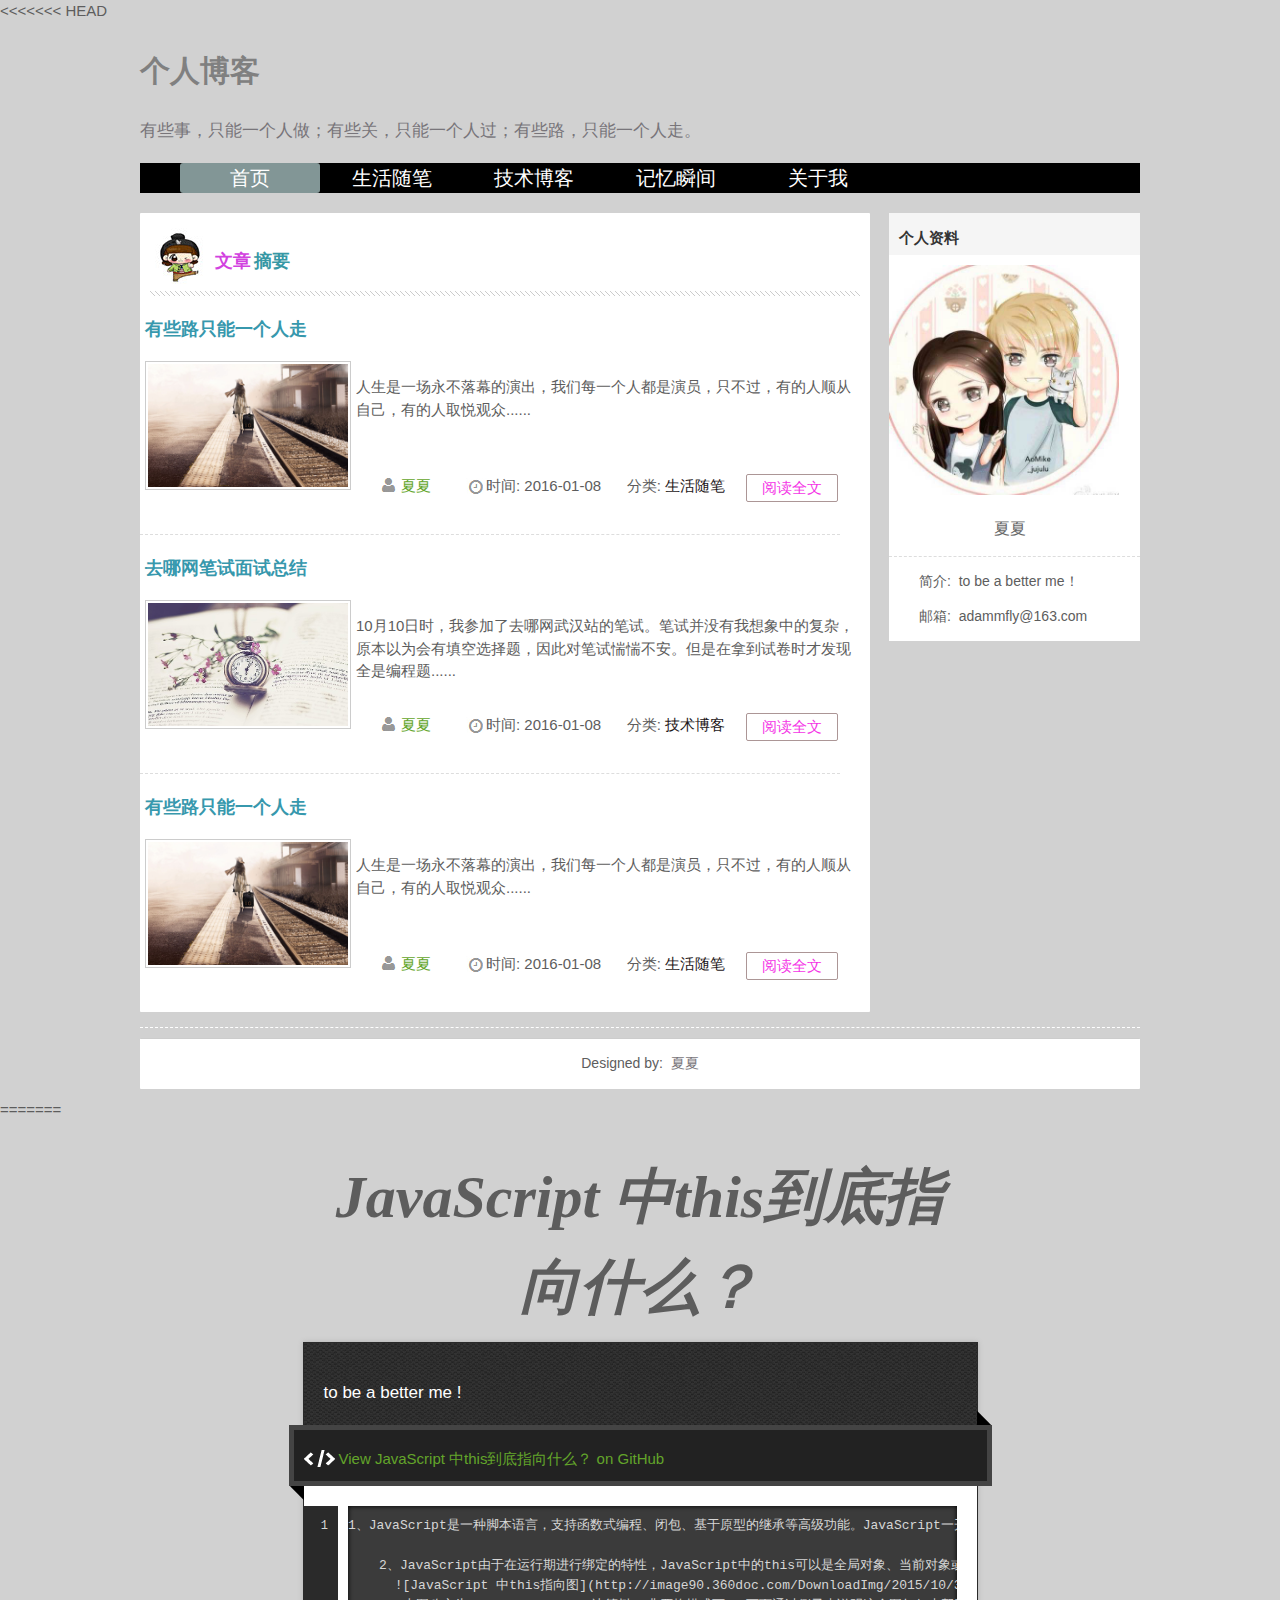
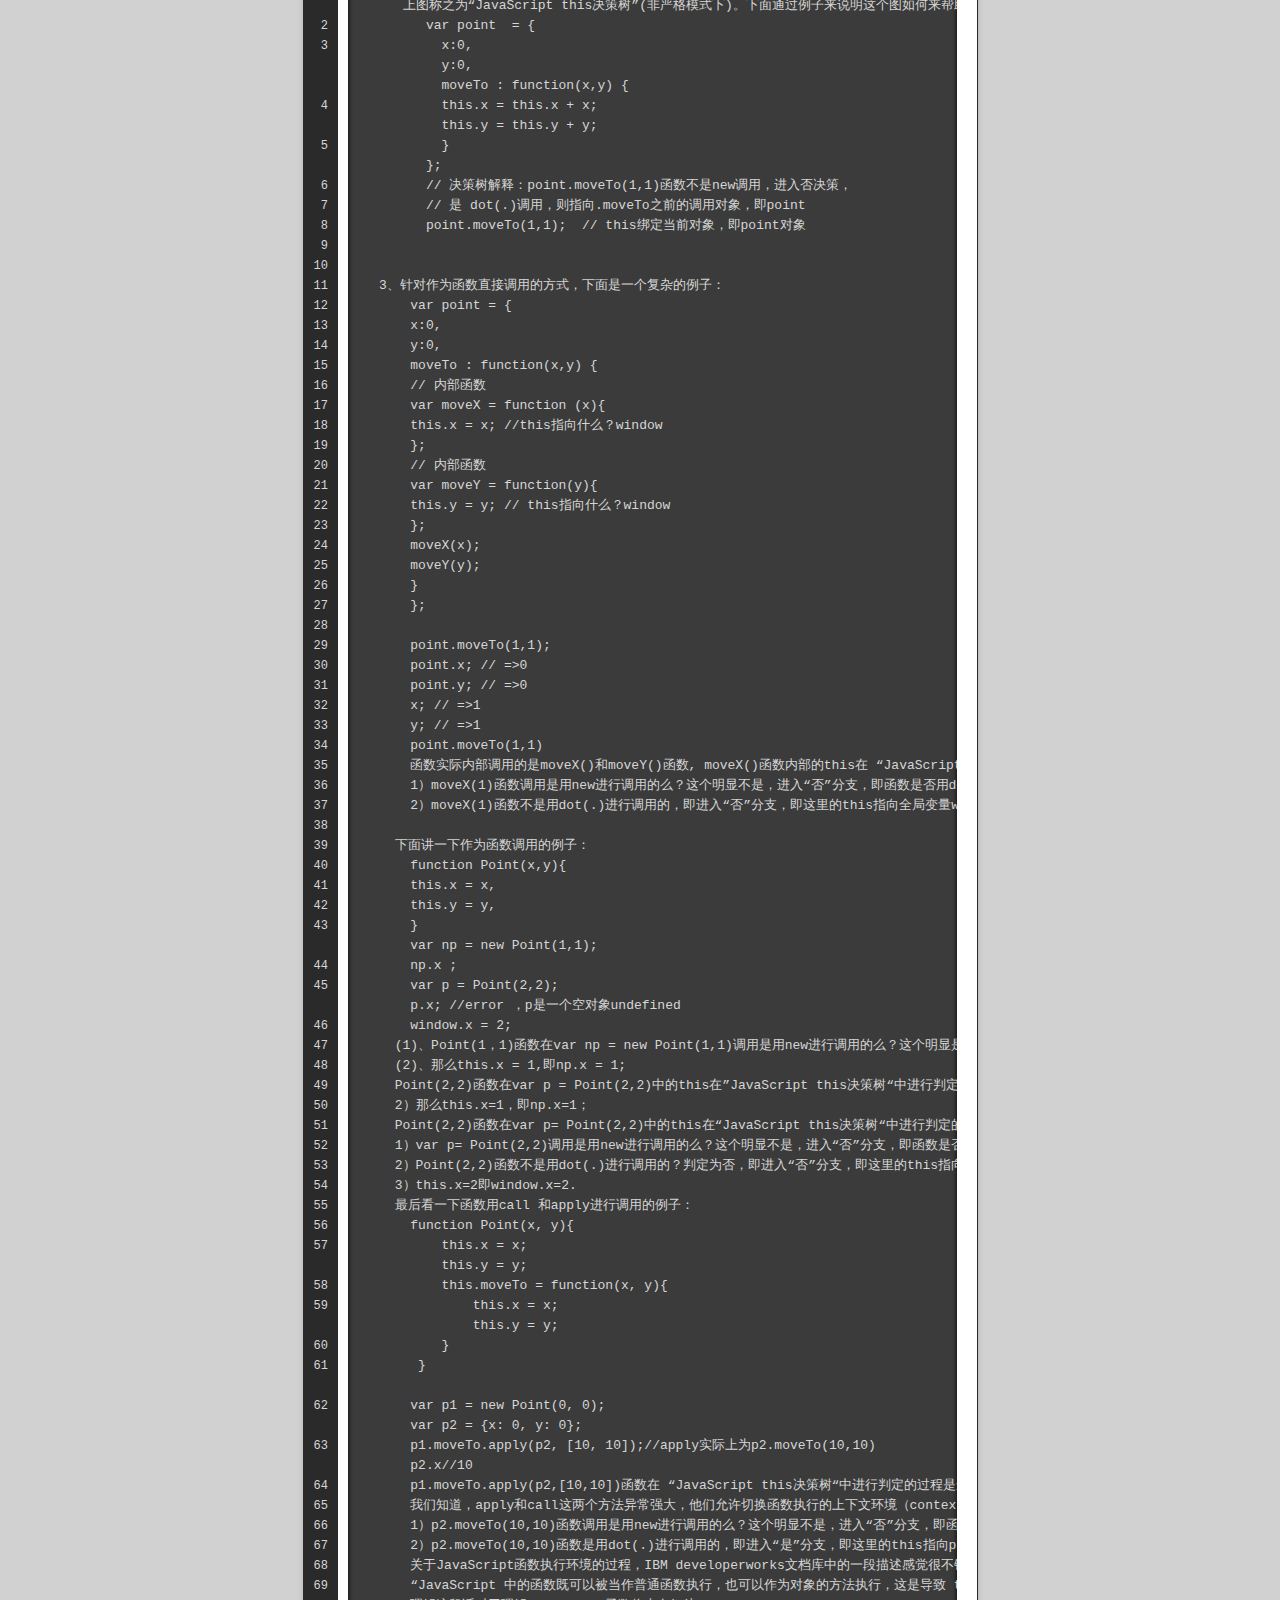
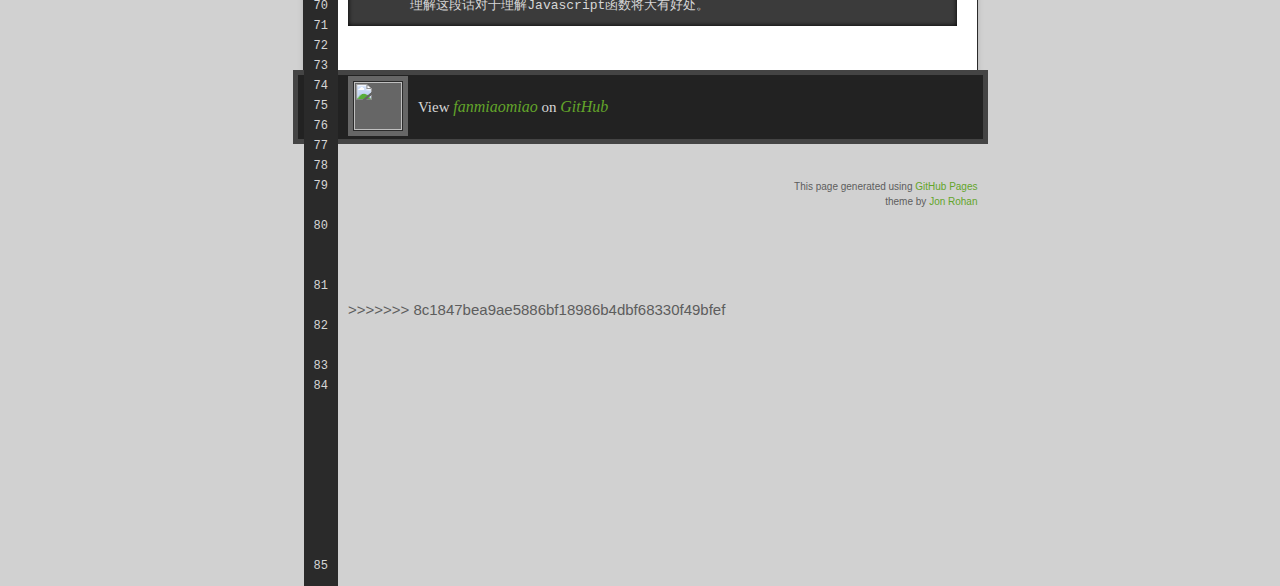
==== commit 6d2335bf: "调整博客设计" ====
--- a/index.html
+++ b/index.html
@@ -1,4 +1,5 @@
 <!doctype html>
+<<<<<<< HEAD
 <html>
   <head>
     <meta charset="utf-8">
@@ -145,4 +146,150 @@
     <script type="text/javascript">jQuery(".lanmubox").slide({easing:"easeOutBounce",delayTime:400});</script>
     <script  type="text/javascript" src="./js/nav.js"></script>
   </body>
-</html>+</html>
+=======
+<!-- The Time Machine GitHub pages theme was designed and developed by Jon Rohan, on Feb 7, 2012. -->
+<!-- Follow him for fun. http://twitter.com/jonrohan. Tail his code on https://github.com/jonrohan -->
+<html>
+<head>
+  <meta charset="utf-8">
+  <meta http-equiv="X-UA-Compatible" content="IE=edge,chrome=1">
+
+  <link rel="stylesheet" href="stylesheets/stylesheet.css" media="screen">
+  <link rel="stylesheet" href="stylesheets/github-dark.css">
+  <script type="text/javascript" src="https://ajax.googleapis.com/ajax/libs/jquery/1.7.1/jquery.min.js"></script>
+  <script type="text/javascript" src="javascripts/script.js"></script>
+
+  <title>JavaScript 中this到底指向什么？</title>
+  <meta name="description" content="to be a better me !">
+
+  <meta name="viewport" content="width=device-width,initial-scale=1">
+
+</head>
+
+<body>
+
+  <div class="wrapper">
+    <header>
+      <h1 class="title">JavaScript 中this到底指向什么？</h1>
+    </header>
+    <div id="container">
+      <p class="tagline">to be a better me !</p>
+      <div id="main" role="main">
+        <div class="download-bar">
+        <div class="inner">
+          <a href="https://github.com/fanmiaomiao" class="code">View JavaScript 中this到底指向什么？ on GitHub</a>
+        </div>
+        <span class="blc"></span><span class="trc"></span>
+        </div>
+        <article class="markdown-body">
+          <pre><code>1、JavaScript是一种脚本语言，支持函数式编程、闭包、基于原型的继承等高级功能。JavaScript一开始看起来感觉会很容易入门，但是随着使用的深入，你会发现JavaScript其实很难掌握，有些基本概念让人匪夷所思。其中JavaScript中的this关键字，就是一个比较容易混淆的概念，在不同场景下，this会化身不同的对象。有一种观点认为，只有正确地掌握了JavaScript中的this关键字，才是迈入了JavaScript这门语言的门槛，在主流的面向对象的语言中，this含义是明确且具体的，即指向当前对象，一般在编译期绑定。而JavaScript中this在运行期进行绑定的，这是JavaScript中this关键字具备多重含义的本质原因。
+
+    2、JavaScript由于在运行期进行绑定的特性，JavaScript中的this可以是全局对象、当前对象或者是任意对象。这完全取决于函数的调用方式，JavaScript中函数的调用和使用apply和call调用。常言道，字不如表，表不如图。为了让人更好的理解JavaScript this到底指向什么？下面一张图来进行解释：
+      ![JavaScript 中this指向图](http://image90.360doc.com/DownloadImg/2015/10/3112/60917509_1.jpg)
+       上图称之为“JavaScript this决策树”(非严格模式下)。下面通过例子来说明这个图如何来帮助我们对this进行判断：
+          var point  = {
+            x:0,
+            y:0,
+            moveTo : function(x,y) {
+            this.x = this.x + x;
+            this.y = this.y + y;
+            }
+          };
+          // 决策树解释：point.moveTo(1,1)函数不是new调用，进入否决策，
+          // 是 dot(.)调用，则指向.moveTo之前的调用对象，即point
+          point.moveTo(1,1);  // this绑定当前对象，即point对象
+
+
+    3、针对作为函数直接调用的方式，下面是一个复杂的例子：
+        var point = {
+        x:0,
+        y:0,
+        moveTo : function(x,y) {
+        // 内部函数
+        var moveX = function (x){
+        this.x = x; //this指向什么？window
+        };
+        // 内部函数
+        var moveY = function(y){
+        this.y = y; // this指向什么？window
+        };
+        moveX(x); 
+        moveY(y);
+        }
+        };
+
+        point.moveTo(1,1);
+        point.x; // =&gt;0
+        point.y; // =&gt;0
+        x; // =&gt;1
+        y; // =&gt;1
+        point.moveTo(1,1)
+        函数实际内部调用的是moveX()和moveY()函数, moveX()函数内部的this在 “JavaScript this决策树“中进行判定的过程是这样的：
+        1）moveX(1)函数调用是用new进行调用的么？这个明显不是，进入“否”分支，即函数是否用dot(.)进行调用？；
+        2）moveX(1)函数不是用dot(.)进行调用的，即进入“否”分支，即这里的this指向全局变量window，那么this.x实际上就是window.x;
+
+      下面讲一下作为函数调用的例子：
+        function Point(x,y){
+        this.x = x,
+        this.y = y,
+        }
+        var np = new Point(1,1);
+        np.x ;
+        var p = Point(2,2);
+        p.x; //error ，p是一个空对象undefined
+        window.x = 2;
+      (1)、Point(1，1)函数在var np = new Point(1,1)调用是用new进行调用的么？这个明显是，进入“是”分支，即this指向np；
+      (2)、那么this.x = 1,即np.x = 1;
+      Point(2,2)函数在var p = Point(2,2)中的this在”JavaScript this决策树“中进行判定的过程是这样的：
+      2）那么this.x=1，即np.x=1；
+      Point(2,2)函数在var p= Point(2,2)中的this在“JavaScript this决策树“中进行判定的过程是这样的：
+      1）var p= Point(2,2)调用是用new进行调用的么？这个明显不是，进入“否”分支，即函数是否用dot(.)进行调用？；
+      2）Point(2,2)函数不是用dot(.)进行调用的？判定为否，即进入“否”分支，即这里的this指向全局变量window，那么this.x实际上就是window.x;
+      3）this.x=2即window.x=2.
+      最后看一下函数用call 和apply进行调用的例子：
+        function Point(x, y){ 
+            this.x = x; 
+            this.y = y; 
+            this.moveTo = function(x, y){ 
+                this.x = x; 
+                this.y = y; 
+            } 
+         } 
+
+        var p1 = new Point(0, 0); 
+        var p2 = {x: 0, y: 0}; 
+        p1.moveTo.apply(p2, [10, 10]);//apply实际上为p2.moveTo(10,10)
+        p2.x//10
+        p1.moveTo.apply(p2,[10,10])函数在 “JavaScript this决策树“中进行判定的过程是这样的：
+        我们知道，apply和call这两个方法异常强大，他们允许切换函数执行的上下文环境（context），即 this 绑定的对象。p1.moveTo.apply(p2,[10,10])实际上是p2.moveTo(10,10)。那么p2.moveTo(10,10)可解释为：
+        1）p2.moveTo(10,10)函数调用是用new进行调用的么？这个明显不是，进入“否”分支，即函数是否用dot(.)进行调用？；
+        2）p2.moveTo(10,10)函数是用dot(.)进行调用的，即进入“是”分支，即这里的this指向p2.moveTo(10,10)中.之前的对象p2,所以p2.x=10;
+        关于JavaScript函数执行环境的过程，IBM developerworks文档库中的一段描述感觉很不错，摘抄如下：
+        “JavaScript 中的函数既可以被当作普通函数执行，也可以作为对象的方法执行，这是导致 this 含义如此丰富的主要原因。一个函数被执行时，会创建一个执行环境（ExecutionContext），函数的所有的行为均发生在此执行环境中，构建该执行环境时，JavaScript 首先会创建 arguments变量，其中包含调用函数时传入的参数。接下来创建作用域链。然后初始化变量，首先初始化函数的形参表，值为 arguments变量中对应的值，如果 arguments变量中没有对应值，则该形参初始化为 undefined。如果该函数中含有内部函数，则初始化这些内部函数。如果没有，继续初始化该函数内定义的局部变量，需要注意的是此时这些变量初始化为 undefined，其赋值操作在执行环境（ExecutionContext）创建成功后，函数执行时才会执行，这点对于我们理解 JavaScript 中的变量作用域非常重要，鉴于篇幅，我们先不在这里讨论这个话题。最后为 this变量赋值，如前所述，会根据函数调用方式的不同，赋给 this全局对象，当前对象等。至此函数的执行环境（ExecutionContext）创建成功，函数开始逐行执行，所需变量均从之前构建好的执行环境（ExecutionContext）中读取。”
+        理解这段话对于理解Javascript函数将大有好处。
+</code></pre>
+        </article>
+      </div>
+    </div>
+    <footer>
+      <div class="owner">
+
+      <p><a href="https://github.com/fanmiaomiao" class="avatar"><img src="https://avatars3.githubusercontent.com/u/10127167?v=3&amp;s=60" width="48" height="48"></a>View <a href="https://github.com/fanmiaomiao">fanmiaomiao</a> on <a href="https://www.github.com">GitHub</a></p>
+
+      </div>
+      <div class="creds">
+        <small>This page generated using <a href="https://pages.github.com/">GitHub Pages</a><br>theme by <a href="https://twitter.com/jonrohan/">Jon Rohan</a></small>
+      </div>
+    </footer>
+  </div>
+  <div class="current-section">
+    <a href="#top">Scroll to top</a>
+    <a href="https://github.com/fanmiaomiao/fanmiaomiao.github.io/tarball/master" class="tar">tar</a><a href="https://github.com/fanmiaomiao/fanmiaomiao.github.io/zipball/master" class="zip">zip</a><a href="" class="code">source code</a>
+    <p class="name"></p>
+  </div>
+
+  
+</body>
+</html>
+>>>>>>> 8c1847bea9ae5886bf18986b4dbf68330f49bfef
--- a/stylesheets/stylesheet.css
+++ b/stylesheets/stylesheet.css
@@ -0,0 +1,966 @@
+/*! normalize.css v3.0.0 | MIT License | git.io/normalize */
+
+/**
+ * 1. Set default font family to sans-serif.
+ * 2. Prevent iOS text size adjust after orientation change, without disabling
+ *    user zoom.
+ */
+
+html {
+  font-family: sans-serif; /* 1 */
+  -ms-text-size-adjust: 100%; /* 2 */
+  -webkit-text-size-adjust: 100%; /* 2 */
+}
+
+/**
+ * Remove default margin.
+ */
+
+body {
+  margin: 0;
+}
+
+/* HTML5 display definitions
+   ========================================================================== */
+
+/**
+ * Correct `block` display not defined for any HTML5 element in IE 8/9.
+ * Correct `block` display not defined for `details` or `summary` in IE 10/11 and Firefox.
+ * Correct `block` display not defined for `main` in IE 11.
+ */
+
+article,
+aside,
+details,
+figcaption,
+figure,
+footer,
+header,
+hgroup,
+main,
+nav,
+section,
+summary {
+  display: block;
+}
+
+/**
+ * 1. Correct `inline-block` display not defined in IE 8/9.
+ * 2. Normalize vertical alignment of `progress` in Chrome, Firefox, and Opera.
+ */
+
+audio,
+canvas,
+progress,
+video {
+  display: inline-block; /* 1 */
+  vertical-align: baseline; /* 2 */
+}
+
+/**
+ * Prevent modern browsers from displaying `audio` without controls.
+ * Remove excess height in iOS 5 devices.
+ */
+
+audio:not([controls]) {
+  display: none;
+  height: 0;
+}
+
+/**
+ * Address `[hidden]` styling not present in IE 8/9/10.
+ * Hide the `template` element in IE 8/9/11, Safari, and Firefox < 22.
+ */
+
+[hidden],
+template {
+  display: none;
+}
+
+/* Links
+   ========================================================================== */
+
+/**
+ * Remove the gray background color from active links in IE 10.
+ */
+
+a {
+  background: transparent;
+}
+
+/**
+ * Improve readability when focused and also mouse hovered in all browsers.
+ */
+
+a:active,
+a:hover {
+  outline: 0;
+}
+
+/* Text-level semantics
+   ========================================================================== */
+
+/**
+ * Address styling not present in IE 8/9/10/11, Safari, and Chrome.
+ */
+
+abbr[title] {
+  border-bottom: 1px dotted;
+}
+
+/**
+ * Address style set to `bolder` in Firefox 4+, Safari, and Chrome.
+ */
+
+b,
+strong {
+  font-weight: bold;
+}
+
+/**
+ * Address styling not present in Safari and Chrome.
+ */
+
+dfn {
+  font-style: italic;
+}
+
+/**
+ * Address variable `h1` font-size and margin within `section` and `article`
+ * contexts in Firefox 4+, Safari, and Chrome.
+ */
+
+h1 {
+  font-size: 2em;
+  margin: 0.67em 0;
+}
+
+/**
+ * Address styling not present in IE 8/9.
+ */
+
+mark {
+  background: #ff0;
+  color: #000;
+}
+
+/**
+ * Address inconsistent and variable font size in all browsers.
+ */
+
+small {
+  font-size: 80%;
+}
+
+/**
+ * Prevent `sub` and `sup` affecting `line-height` in all browsers.
+ */
+
+sub,
+sup {
+  font-size: 75%;
+  line-height: 0;
+  position: relative;
+  vertical-align: baseline;
+}
+
+sup {
+  top: -0.5em;
+}
+
+sub {
+  bottom: -0.25em;
+}
+
+/* Embedded content
+   ========================================================================== */
+
+/**
+ * Remove border when inside `a` element in IE 8/9/10.
+ */
+
+img {
+  border: 0;
+}
+
+/**
+ * Correct overflow not hidden in IE 9/10/11.
+ */
+
+svg:not(:root) {
+  overflow: hidden;
+}
+
+/* Grouping content
+   ========================================================================== */
+
+/**
+ * Address margin not present in IE 8/9 and Safari.
+ */
+
+figure {
+  margin: 1em 40px;
+}
+
+/**
+ * Address differences between Firefox and other browsers.
+ */
+
+hr {
+  -moz-box-sizing: content-box;
+  box-sizing: content-box;
+  height: 0;
+}
+
+/**
+ * Contain overflow in all browsers.
+ */
+
+pre {
+  overflow: auto;
+}
+
+/**
+ * Address odd `em`-unit font size rendering in all browsers.
+ */
+
+code,
+kbd,
+pre,
+samp {
+  font-family: monospace, monospace;
+  font-size: 1em;
+}
+
+/* Forms
+   ========================================================================== */
+
+/**
+ * Known limitation: by default, Chrome and Safari on OS X allow very limited
+ * styling of `select`, unless a `border` property is set.
+ */
+
+/**
+ * 1. Correct color not being inherited.
+ *    Known issue: affects color of disabled elements.
+ * 2. Correct font properties not being inherited.
+ * 3. Address margins set differently in Firefox 4+, Safari, and Chrome.
+ */
+
+button,
+input,
+optgroup,
+select,
+textarea {
+  color: inherit; /* 1 */
+  font: inherit; /* 2 */
+  margin: 0; /* 3 */
+}
+
+/**
+ * Address `overflow` set to `hidden` in IE 8/9/10/11.
+ */
+
+button {
+  overflow: visible;
+}
+
+/**
+ * Address inconsistent `text-transform` inheritance for `button` and `select`.
+ * All other form control elements do not inherit `text-transform` values.
+ * Correct `button` style inheritance in Firefox, IE 8/9/10/11, and Opera.
+ * Correct `select` style inheritance in Firefox.
+ */
+
+button,
+select {
+  text-transform: none;
+}
+
+/**
+ * 1. Avoid the WebKit bug in Android 4.0.* where (2) destroys native `audio`
+ *    and `video` controls.
+ * 2. Correct inability to style clickable `input` types in iOS.
+ * 3. Improve usability and consistency of cursor style between image-type
+ *    `input` and others.
+ */
+
+button,
+html input[type="button"], /* 1 */
+input[type="reset"],
+input[type="submit"] {
+  -webkit-appearance: button; /* 2 */
+  cursor: pointer; /* 3 */
+}
+
+/**
+ * Re-set default cursor for disabled elements.
+ */
+
+button[disabled],
+html input[disabled] {
+  cursor: default;
+}
+
+/**
+ * Remove inner padding and border in Firefox 4+.
+ */
+
+button::-moz-focus-inner,
+input::-moz-focus-inner {
+  border: 0;
+  padding: 0;
+}
+
+/**
+ * Address Firefox 4+ setting `line-height` on `input` using `!important` in
+ * the UA stylesheet.
+ */
+
+input {
+  line-height: normal;
+}
+
+/**
+ * It's recommended that you don't attempt to style these elements.
+ * Firefox's implementation doesn't respect box-sizing, padding, or width.
+ *
+ * 1. Address box sizing set to `content-box` in IE 8/9/10.
+ * 2. Remove excess padding in IE 8/9/10.
+ */
+
+input[type="checkbox"],
+input[type="radio"] {
+  box-sizing: border-box; /* 1 */
+  padding: 0; /* 2 */
+}
+
+/**
+ * Fix the cursor style for Chrome's increment/decrement buttons. For certain
+ * `font-size` values of the `input`, it causes the cursor style of the
+ * decrement button to change from `default` to `text`.
+ */
+
+input[type="number"]::-webkit-inner-spin-button,
+input[type="number"]::-webkit-outer-spin-button {
+  height: auto;
+}
+
+/**
+ * 1. Address `appearance` set to `searchfield` in Safari and Chrome.
+ * 2. Address `box-sizing` set to `border-box` in Safari and Chrome
+ *    (include `-moz` to future-proof).
+ */
+
+input[type="search"] {
+  -webkit-appearance: textfield; /* 1 */
+  -moz-box-sizing: content-box;
+  -webkit-box-sizing: content-box; /* 2 */
+  box-sizing: content-box;
+}
+
+/**
+ * Remove inner padding and search cancel button in Safari and Chrome on OS X.
+ * Safari (but not Chrome) clips the cancel button when the search input has
+ * padding (and `textfield` appearance).
+ */
+
+input[type="search"]::-webkit-search-cancel-button,
+input[type="search"]::-webkit-search-decoration {
+  -webkit-appearance: none;
+}
+
+/**
+ * Define consistent border, margin, and padding.
+ */
+
+fieldset {
+  border: 1px solid #c0c0c0;
+  margin: 0 2px;
+  padding: 0.35em 0.625em 0.75em;
+}
+
+/**
+ * 1. Correct `color` not being inherited in IE 8/9/10/11.
+ * 2. Remove padding so people aren't caught out if they zero out fieldsets.
+ */
+
+legend {
+  border: 0; /* 1 */
+  padding: 0; /* 2 */
+}
+
+/**
+ * Remove default vertical scrollbar in IE 8/9/10/11.
+ */
+
+textarea {
+  overflow: auto;
+}
+
+/**
+ * Don't inherit the `font-weight` (applied by a rule above).
+ * NOTE: the default cannot safely be changed in Chrome and Safari on OS X.
+ */
+
+optgroup {
+  font-weight: bold;
+}
+
+/* Tables
+   ========================================================================== */
+
+/**
+ * Remove most spacing between table cells.
+ */
+
+table {
+  border-collapse: collapse;
+  border-spacing: 0;
+}
+
+td,
+th {
+  padding: 0;
+}
+
+
+/* Style */
+
+body {
+  font-size: 15px;
+  font-family: Arial, Arial, Helvetica, sans-serif;
+  line-height: 1.5;
+  background: #D1D1D1;
+}
+
+a {
+  color: #63a52a;
+  text-decoration: none;
+  transition: opacity ease-in-out 0.3s;
+  -webkit-transition: opacity ease-in-out 0.3s;  /* Safari <=6.1, Android <= 4.3 */
+}
+
+a:hover {
+  text-decoration: underline;
+  color: #90D355;
+}
+
+h1.title {
+  margin: 30px 20px 10px;
+  font-size: 60px;
+  font-weight: bold;
+  font-style: italic;
+  font-family:Georgia, serif;
+  text-align: center;
+}
+
+.wrapper {
+  width: 675px;
+  margin: 0 auto;
+}
+
+#container {
+  border: 1px solid #2a2a2a;
+  background: #ddd url(../images/pattern.png);
+  box-shadow: 0 0 5px #b1b1b1;
+}
+
+p.tagline {
+  padding: 20px 20px 0;
+  color: #fff;
+  font-size: 17px;
+}
+
+#main {
+  margin-top: 20px;
+  padding: 0 20px 90px;
+  background-color: #fff;
+}
+
+.download-bar {
+  background: #222;
+  border: 5px solid #444;
+  padding: 10px;
+  margin: 0 -35px 20px;
+  position: relative;
+}
+
+.download-bar .inner {
+  overflow: hidden;
+}
+
+.download-bar .watch-fork iframe {
+  display: block;
+  float: left;
+  border-right: 1px solid #ddd;
+  padding-right: 5px;
+}
+.download-bar .watch-fork iframe.last {
+  border-right: 0 none;
+  padding-right: 0;
+  padding-left: 5px;
+  border-left: 1px solid #fff;
+}
+.download-bar .watch-fork {
+  overflow: hidden;
+  float: right;
+  background-color: #eee;
+  padding: 5px;
+  border-radius: 3px;
+}
+
+.download-bar .blc {
+  border: 10px solid black;
+  border-color: transparent transparent black;
+  width: 0;
+  height: 0;
+  display: block;
+  position: absolute;
+  bottom: -15px;
+  left: 0;
+  transform: rotate(45deg);
+  -ms-transform: rotate(45deg);  /* IE9 */
+  -webkit-transform: rotate(45deg); /* 2014 current */
+}
+
+.download-bar .trc {
+  border: 10px solid black;
+  border-color:  black transparent transparent;
+  width: 0;
+  height: 0;
+  display: block;
+  position: absolute;
+  top: -15px;
+  right: 0;
+  transform: rotate(45deg);
+  -ms-transform: rotate(45deg);  /* IE9 */
+  -webkit-transform: rotate(45deg); /* 2014 current */
+}
+
+.download-bar .avatar {
+  border: 1px solid black;
+  display: block;
+  padding: 4px;
+  float: left;
+}
+
+.download-bar .avatar img {
+  display: block;
+}
+
+.download-bar a.code {
+  background: transparent url(../images/code.png) no-repeat 0 2px;
+  padding-left: 35px;
+  margin-top: 8px;
+  display: block;
+  float: left;
+  text-indent: 0;
+  width: auto;
+  height: auto;
+  opacity: 1;
+  filter:alpha(opacity=100);  /* IE 5-7 */
+}
+
+.current-section {
+  position: fixed;
+  top: 0;
+  left: 50%;
+  width: 693px;
+  margin-left: -352px;
+  background: #222;
+  border: 5px solid #444;
+  color: #fff;
+  opacity: 0;
+  visibility: hidden;
+  transition: opacity ease-in-out 0.3s;
+  -webkit-transition: opacity ease-in-out 0.3s;  /* Safari <=6.1, Android <= 4.3 */
+}
+
+.current-section p {
+  padding: 5px 27px;
+  font-size: 24px;
+  font-weight: bold;
+}
+
+.current-section a {
+  float: right;
+  text-indent: -10000px;
+  background: transparent url(../images/top.png) no-repeat 0 0;
+  width: 20px;
+  height: 20px;
+  opacity: 0.8;
+  margin-right: 12px;
+  margin-top: 12px;
+  opacity: 0.8;
+  filter:alpha(opacity=80);  /* IE 5-7 */
+  transition: opacity ease-in-out 0.3s;
+  -webkit-transition: opacity ease-in-out 0.3s;  /* Safari <=6.1, Android <= 4.3 */
+}
+
+.current-section a:hover {
+  opacity: 1;
+  filter:alpha(opacity=100);  /* IE 5-7 */
+}
+
+.current-section a.zip {
+  margin-right: 8px;
+}
+
+a.zip,
+a.zip span {
+  background: transparent url(../images/zip.png) no-repeat 0 0;
+  width: 30px;
+  height: 21px;
+  display: inline-block;
+  text-indent: -10000px;
+  opacity: 0.8;
+  filter:alpha(opacity=80);  /* IE 5-7 */
+  transition: opacity ease-in-out 0.3s;
+  -webkit-transition: opacity ease-in-out 0.3s;  /* Safari <=6.1, Android <= 4.3 */
+}
+
+a.tar,
+a.tar span {
+  background: transparent url(../images/tar.png) no-repeat 0 0;
+  width: 30px;
+  height: 21px;
+  display: inline-block;
+  text-indent: -10000px;
+  opacity: 0.8;
+  filter:alpha(opacity=80);  /* IE 5-7 */
+  transition: opacity ease-in-out 0.3s;
+  -webkit-transition: opacity ease-in-out 0.3s;  /* Safari <=6.1, Android <= 4.3 */
+}
+
+a.code {
+  background: transparent url(../images/code.png) no-repeat 0 2px;
+  width: 30px;
+  height: 21px;
+  display: block;
+  display: inline-block;
+  text-indent: -10000px;
+  opacity: 0.8;
+  filter:alpha(opacity=80);  /* IE 5-7 */
+  transition: opacity ease-in-out 0.3s;
+  -webkit-transition: opacity ease-in-out 0.3s;  /* Safari <=6.1, Android <= 4.3 */
+}
+
+a.zip:hover,
+a.tar:hover,
+a.code:hover {
+  opacity: 1;
+  filter:alpha(opacity=100);
+}
+
+a.download-button {
+  border: 1px solid black;
+  border-radius: 3px;
+  display: inline-block;
+  text-indent: 0!important;
+  width: auto;
+  float: right;
+  background: #999; /* for non-css3 browsers */
+  filter: progid:DXImageTransform.Microsoft.gradient(startColorstr='#37ADD4', endColorstr='#1B657E'); /* IE <= 9 */
+  background: -webkit-gradient(linear, left top, left bottom, from(#37ADD4), to(#1B657E)); /* ancient webkit browsers */
+  background: -webkit-linear-gradient(top,  #37ADD4,  #1B657E);  /* Safari <=6.1, Android <= 4.3 */
+  background: linear-gradient(to bottom,  #37ADD4,  #1B657E);
+  height: auto;
+  margin-left: 10px;
+}
+
+a.download-button span {
+  background-position: 10px 5px;
+  width: auto;
+  height: auto;
+  padding: 5px 10px;
+  padding-left: 45px;
+  display: inline-block;
+  text-indent: 0!important;
+  color: #fff;
+}
+
+footer {
+  margin-bottom: 60px;
+  padding-bottom: 60px;
+}
+
+footer .owner {
+  background: #222;
+  border: 5px solid #444;
+  padding: 5px 15px;
+  margin: -67px -10px 35px;
+  color: #d6d6d6;
+}
+
+footer .creds small {
+  float: right;
+  font-size: 10px;
+  text-align: right;
+  margin-left: 15px;
+}
+
+footer .owner .avatar {
+  background-color: #666;
+  display: block;
+  margin: -19px 10px 0 0;
+  width: 60px;
+  float: left;
+}
+
+footer .owner img {
+  display: block;
+  border: 1px solid #2a2a2a;
+  margin: 5px;
+}
+
+footer .owner p {
+  font-family:Georgia, serif;
+}
+
+footer .owner p a {
+  font-size: 16px;
+  font-style: italic;
+}
+
+/* Markdown */
+.markdown-body h1,
+.markdown-body h2,
+.markdown-body h3,
+.markdown-body h4,
+.markdown-body h5,
+.markdown-body h6,
+.markdown-body p,
+.markdown-body pre,
+.markdown-body ul,
+.markdown-body ol,
+.markdown-body dl,
+.markdown-body table,
+.markdown-body blockquote {
+  margin-bottom: 20px;
+}
+
+.markdown-body h1,
+.markdown-body h2,
+.markdown-body h3,
+.markdown-body h4,
+.markdown-body h5,
+.markdown-body h6 {
+  font-weight: bold;
+}
+
+.markdown-body h1 {
+  font-size: 28px;
+}
+
+.markdown-body h2 {
+  font-size: 24px;
+  color: #557398;
+}
+
+.markdown-body h3 {
+  font-size: 20px;
+}
+
+.markdown-body h4 {
+  font-size: 18px;
+}
+
+.markdown-body h5 {
+  font-size: 16px;
+}
+
+.markdown-body pre {
+  padding: 10px 70px 10px 0;
+  margin-left: -20px;
+  margin-right: -20px;
+  font-family: 'Monaco', 'Lucida Console', monospace;
+  font-size: 13px;
+  line-height: 20px;
+  box-shadow: inset 0 0 5px #000;
+  word-wrap: break-word;
+  background-color:#3b3b3b;
+  color: #d6d6d6;
+}
+
+.markdown-body pre.lines {
+  font-size: 12px;
+  margin:0 10px 0 -20px;
+  padding: 10px;
+  float:  left;
+  display: block;
+  text-align: right;
+  box-shadow: none;
+  background-color:#2a2a2a;
+  color: #d6d6d6;
+}
+
+.markdown-body ul,
+.markdown-body ol {
+  padding-left: 30px;
+}
+
+.markdown-body ul {
+  list-style-type: disc;
+}
+
+.markdown-body ol {
+  list-style-type: decimal;
+}
+
+.markdown-body li,
+.markdown-body li p,
+.markdown-body dd,
+.markdown-body dd p {
+  margin-bottom: 10px;
+}
+
+.markdown-body li pre,
+.markdown-body li pre.lines,
+.markdown-body dd pre,
+.markdown-body dd pre.lines {
+  margin-left: -35px;
+}
+
+.markdown-body dt {
+  font-weight: bold;
+  font-style: italic;
+}
+
+.markdown-body dd {
+  margin-left: 15px;
+}
+
+.markdown-body table {
+  width: 673px;
+  margin-left: -20px;
+  margin-right: -20px;
+}
+
+.markdown-body tbody {
+  border-top: 2px solid #557398;
+  border-bottom: 2px solid #557398;
+  background-color: #EBEFF4;
+}
+
+.markdown-body table td * {
+  margin: 0;
+}
+
+.markdown-body td {
+  border-right: 1px solid #557398;
+  border-bottom: 1px solid #557398;
+  padding: 5px;
+}
+
+.markdown-body td:first-child,
+.markdown-body th:first-child {
+  width: 30%;
+  padding-left: 20px;
+}
+
+.markdown-body td:last-child {
+  border-right: 0 none;
+}
+
+.markdown-body th {
+  font-size: 18px;
+  font-weight: bold;
+  text-align: left;
+  padding: 5px;
+}
+
+.markdown-body tt {
+  background-color:#3b3b3b;
+  color: #d6d6d6;
+  padding: 2px 3px;
+}
+
+.markdown-body blockquote {
+  font-style: italic;
+  font-family:Georgia, serif;
+  font-size: 17px;
+  border-top: 3px solid #333;
+  border-bottom: 3px solid #333;
+  padding: 10px 20px;
+  padding-left: 50px;
+}
+
+.markdown-body blockquote:before {
+  font-style: italic;
+  font-family: Georgia, serif;
+  font-size: 90px;
+  height: 90px;
+  margin-left: -60px;
+  margin-top: -25px;
+  content: "‟";
+  display: block;
+  float: left;
+}
+
+.markdown-body img {
+  max-width: 100%;
+  box-sizing: border-box;
+}
+
+.highlight  { background: #ffffff; }
+.highlight .c { color: #999988; font-style: italic } /* Comment */
+.highlight .err { color: #a61717; background-color: #e3d2d2 } /* Error */
+.highlight .k { font-weight: bold } /* Keyword */
+.highlight .o { font-weight: bold } /* Operator */
+.highlight .cm { color: #999988; font-style: italic } /* Comment.Multiline */
+.highlight .cp { color: #999999; font-weight: bold } /* Comment.Preproc */
+.highlight .c1 { color: #999988; font-style: italic } /* Comment.Single */
+.highlight .cs { color: #999999; font-weight: bold; font-style: italic } /* Comment.Special */
+.highlight .gd { color: #000000; background-color: #ffdddd } /* Generic.Deleted */
+.highlight .gd .x { color: #000000; background-color: #ffaaaa } /* Generic.Deleted.Specific */
+.highlight .ge { font-style: italic } /* Generic.Emph */
+.highlight .gr { color: #aa0000 } /* Generic.Error */
+.highlight .gh { color: #999999 } /* Generic.Heading */
+.highlight .gi { color: #000000; background-color: #ddffdd } /* Generic.Inserted */
+.highlight .gi .x { color: #000000; background-color: #aaffaa } /* Generic.Inserted.Specific */
+.highlight .go { color: #888888 } /* Generic.Output */
+.highlight .gp { color: #555555 } /* Generic.Prompt */
+.highlight .gs { font-weight: bold } /* Generic.Strong */
+.highlight .gu { color: #800080; font-weight: bold; } /* Generic.Subheading */
+.highlight .gt { color: #aa0000 } /* Generic.Traceback */
+.highlight .kc { font-weight: bold } /* Keyword.Constant */
+.highlight .kd { font-weight: bold } /* Keyword.Declaration */
+.highlight .kn { font-weight: bold } /* Keyword.Namespace */
+.highlight .kp { font-weight: bold } /* Keyword.Pseudo */
+.highlight .kr { font-weight: bold } /* Keyword.Reserved */
+.highlight .kt { color: #445588; font-weight: bold } /* Keyword.Type */
+.highlight .m { color: #009999 } /* Literal.Number */
+.highlight .s { color: #d14 } /* Literal.String */
+.highlight .na { color: #008080 } /* Name.Attribute */
+.highlight .nb { color: #0086B3 } /* Name.Builtin */
+.highlight .nc { color: #445588; font-weight: bold } /* Name.Class */
+.highlight .no { color: #008080 } /* Name.Constant */
+.highlight .ni { color: #800080 } /* Name.Entity */
+.highlight .ne { color: #990000; font-weight: bold } /* Name.Exception */
+.highlight .nf { color: #990000; font-weight: bold } /* Name.Function */
+.highlight .nn { color: #555555 } /* Name.Namespace */
+.highlight .nt { color: #000080 } /* Name.Tag */
+.highlight .nv { color: #008080 } /* Name.Variable */
+.highlight .ow { font-weight: bold } /* Operator.Word */
+.highlight .w { color: #bbbbbb } /* Text.Whitespace */
+.highlight .mf { color: #009999 } /* Literal.Number.Float */
+.highlight .mh { color: #009999 } /* Literal.Number.Hex */
+.highlight .mi { color: #009999 } /* Literal.Number.Integer */
+.highlight .mo { color: #009999 } /* Literal.Number.Oct */
+.highlight .sb { color: #d14 } /* Literal.String.Backtick */
+.highlight .sc { color: #d14 } /* Literal.String.Char */
+.highlight .sd { color: #d14 } /* Literal.String.Doc */
+.highlight .s2 { color: #d14 } /* Literal.String.Double */
+.highlight .se { color: #d14 } /* Literal.String.Escape */
+.highlight .sh { color: #d14 } /* Literal.String.Heredoc */
+.highlight .si { color: #d14 } /* Literal.String.Interpol */
+.highlight .sx { color: #d14 } /* Literal.String.Other */
+.highlight .sr { color: #009926 } /* Literal.String.Regex */
+.highlight .s1 { color: #d14 } /* Literal.String.Single */
+.highlight .ss { color: #990073 } /* Literal.String.Symbol */
+.highlight .bp { color: #999999 } /* Name.Builtin.Pseudo */
+.highlight .vc { color: #008080 } /* Name.Variable.Class */
+.highlight .vg { color: #008080 } /* Name.Variable.Global */
+.highlight .vi { color: #008080 } /* Name.Variable.Instance */
+.highlight .il { color: #009999 } /* Literal.Number.Integer.Long */--- a/stylesheets/github-dark.css
+++ b/stylesheets/github-dark.css
@@ -0,0 +1,116 @@
+/*
+   Copyright 2014 GitHub Inc.
+
+   Licensed under the Apache License, Version 2.0 (the "License");
+   you may not use this file except in compliance with the License.
+   You may obtain a copy of the License at
+
+       http://www.apache.org/licenses/LICENSE-2.0
+
+   Unless required by applicable law or agreed to in writing, software
+   distributed under the License is distributed on an "AS IS" BASIS,
+   WITHOUT WARRANTIES OR CONDITIONS OF ANY KIND, either express or implied.
+   See the License for the specific language governing permissions and
+   limitations under the License.
+
+*/
+
+.pl-c /* comment */ {
+  color: #969896;
+}
+
+.pl-c1      /* constant, markup.raw, meta.diff.header, meta.module-reference, meta.property-name, support, support.constant, support.variable, variable.other.constant */,
+.pl-s .pl-v /* string variable */ {
+  color: #0099cd;
+}
+
+.pl-e  /* entity */,
+.pl-en /* entity.name */ {
+  color: #9774cb;
+}
+
+.pl-s .pl-s1 /* string source */,
+.pl-smi      /* storage.modifier.import, storage.modifier.package, storage.type.java, variable.other, variable.parameter.function */ {
+  color: #ddd;
+}
+
+.pl-ent /* entity.name.tag */ {
+  color: #7bcc72;
+}
+
+.pl-k /* keyword, storage, storage.type */ {
+  color: #cc2372;
+}
+
+.pl-pds              /* punctuation.definition.string, string.regexp.character-class */,
+.pl-s                /* string */,
+.pl-s .pl-pse .pl-s1 /* string punctuation.section.embedded source */,
+.pl-sr               /* string.regexp */,
+.pl-sr .pl-cce       /* string.regexp constant.character.escape */,
+.pl-sr .pl-sra       /* string.regexp string.regexp.arbitrary-repitition */,
+.pl-sr .pl-sre       /* string.regexp source.ruby.embedded */ {
+  color: #3c66e2;
+}
+
+.pl-v /* variable */ {
+  color: #fb8764;
+}
+
+.pl-id /* invalid.deprecated */ {
+  color: #e63525;
+}
+
+.pl-ii /* invalid.illegal */ {
+  background-color: #e63525;
+  color: #f8f8f8;
+}
+
+.pl-sr .pl-cce /* string.regexp constant.character.escape */ {
+  color: #7bcc72;
+  font-weight: bold;
+}
+
+.pl-ml /* markup.list */ {
+  color: #c26b2b;
+}
+
+.pl-mh        /* markup.heading */,
+.pl-mh .pl-en /* markup.heading entity.name */,
+.pl-ms        /* meta.separator */ {
+  color: #264ec5;
+  font-weight: bold;
+}
+
+.pl-mq /* markup.quote */ {
+  color: #00acac;
+}
+
+.pl-mi /* markup.italic */ {
+  color: #ddd;
+  font-style: italic;
+}
+
+.pl-mb /* markup.bold */ {
+  color: #ddd;
+  font-weight: bold;
+}
+
+.pl-md /* markup.deleted, meta.diff.header.from-file */ {
+  background-color: #ffecec;
+  color: #bd2c00;
+}
+
+.pl-mi1 /* markup.inserted, meta.diff.header.to-file */ {
+  background-color: #eaffea;
+  color: #55a532;
+}
+
+.pl-mdr /* meta.diff.range */ {
+  color: #9774cb;
+  font-weight: bold;
+}
+
+.pl-mo /* meta.output */ {
+  color: #264ec5;
+}
+
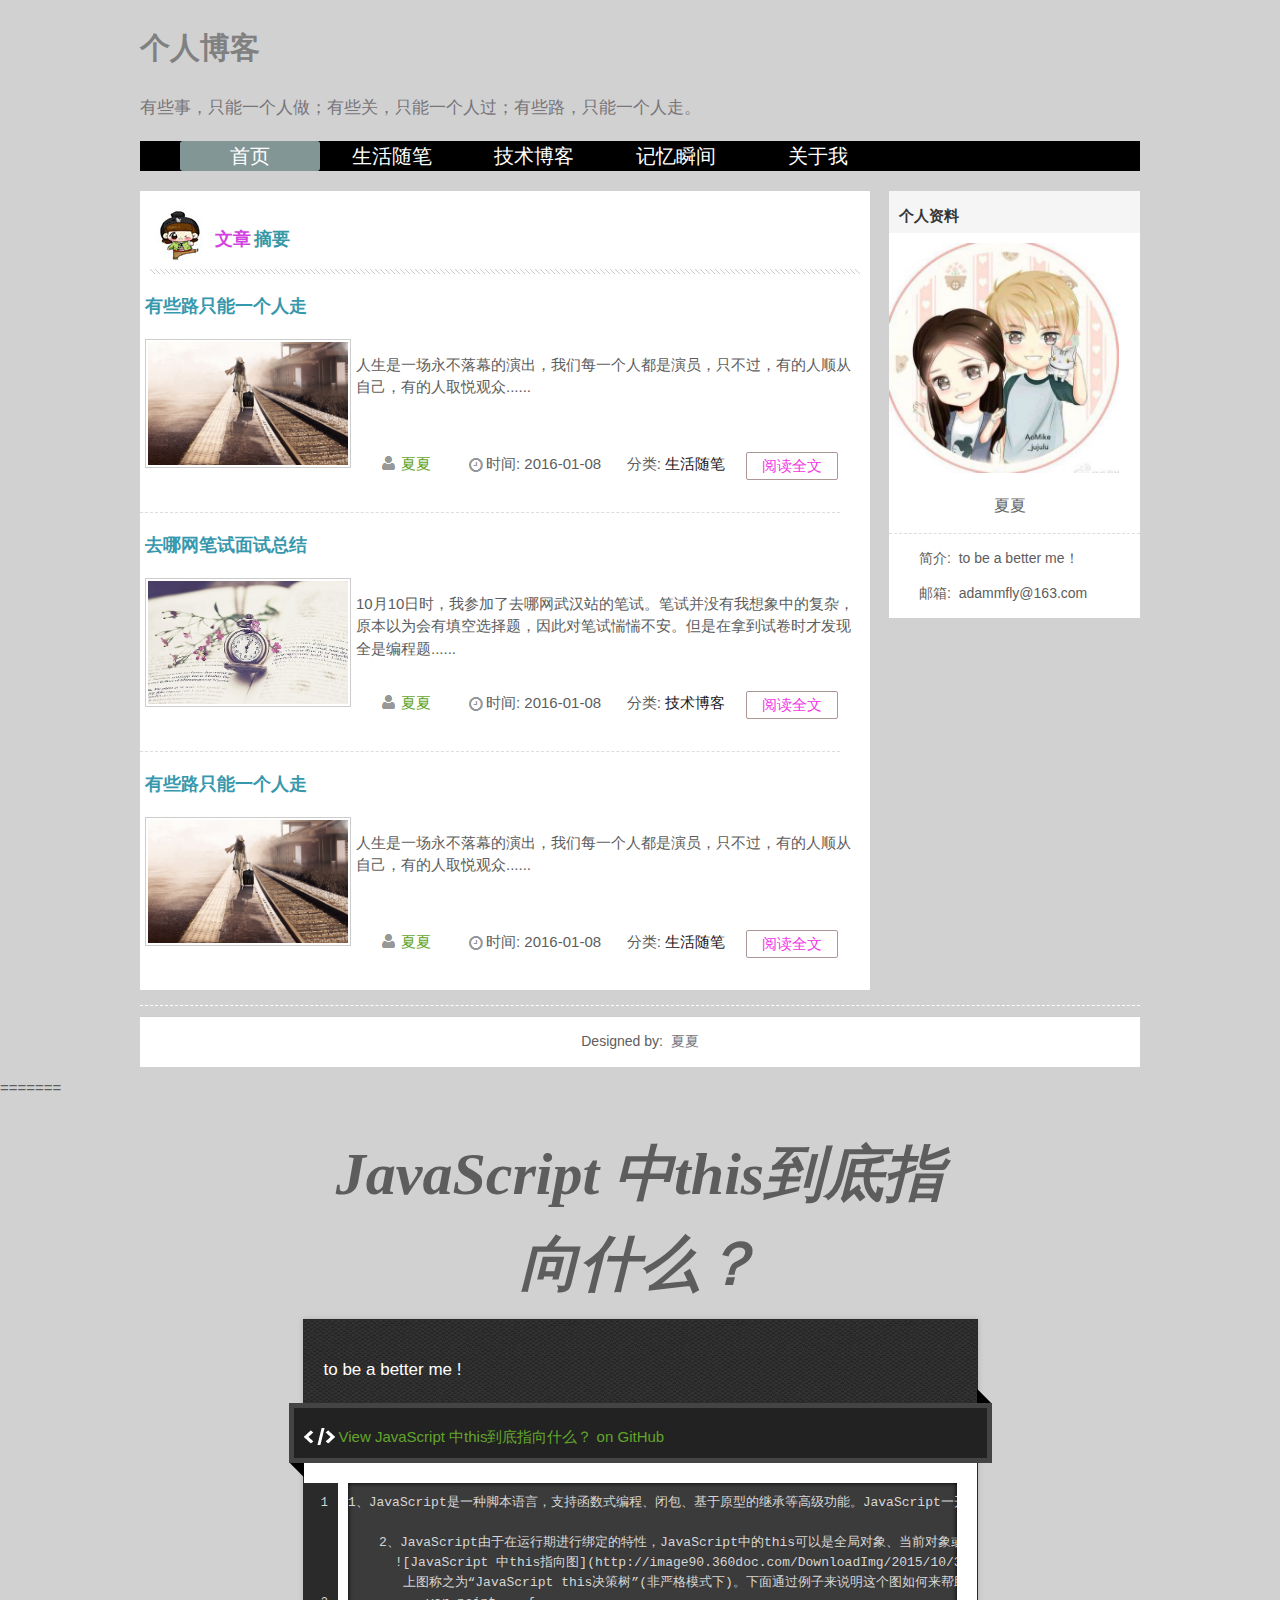
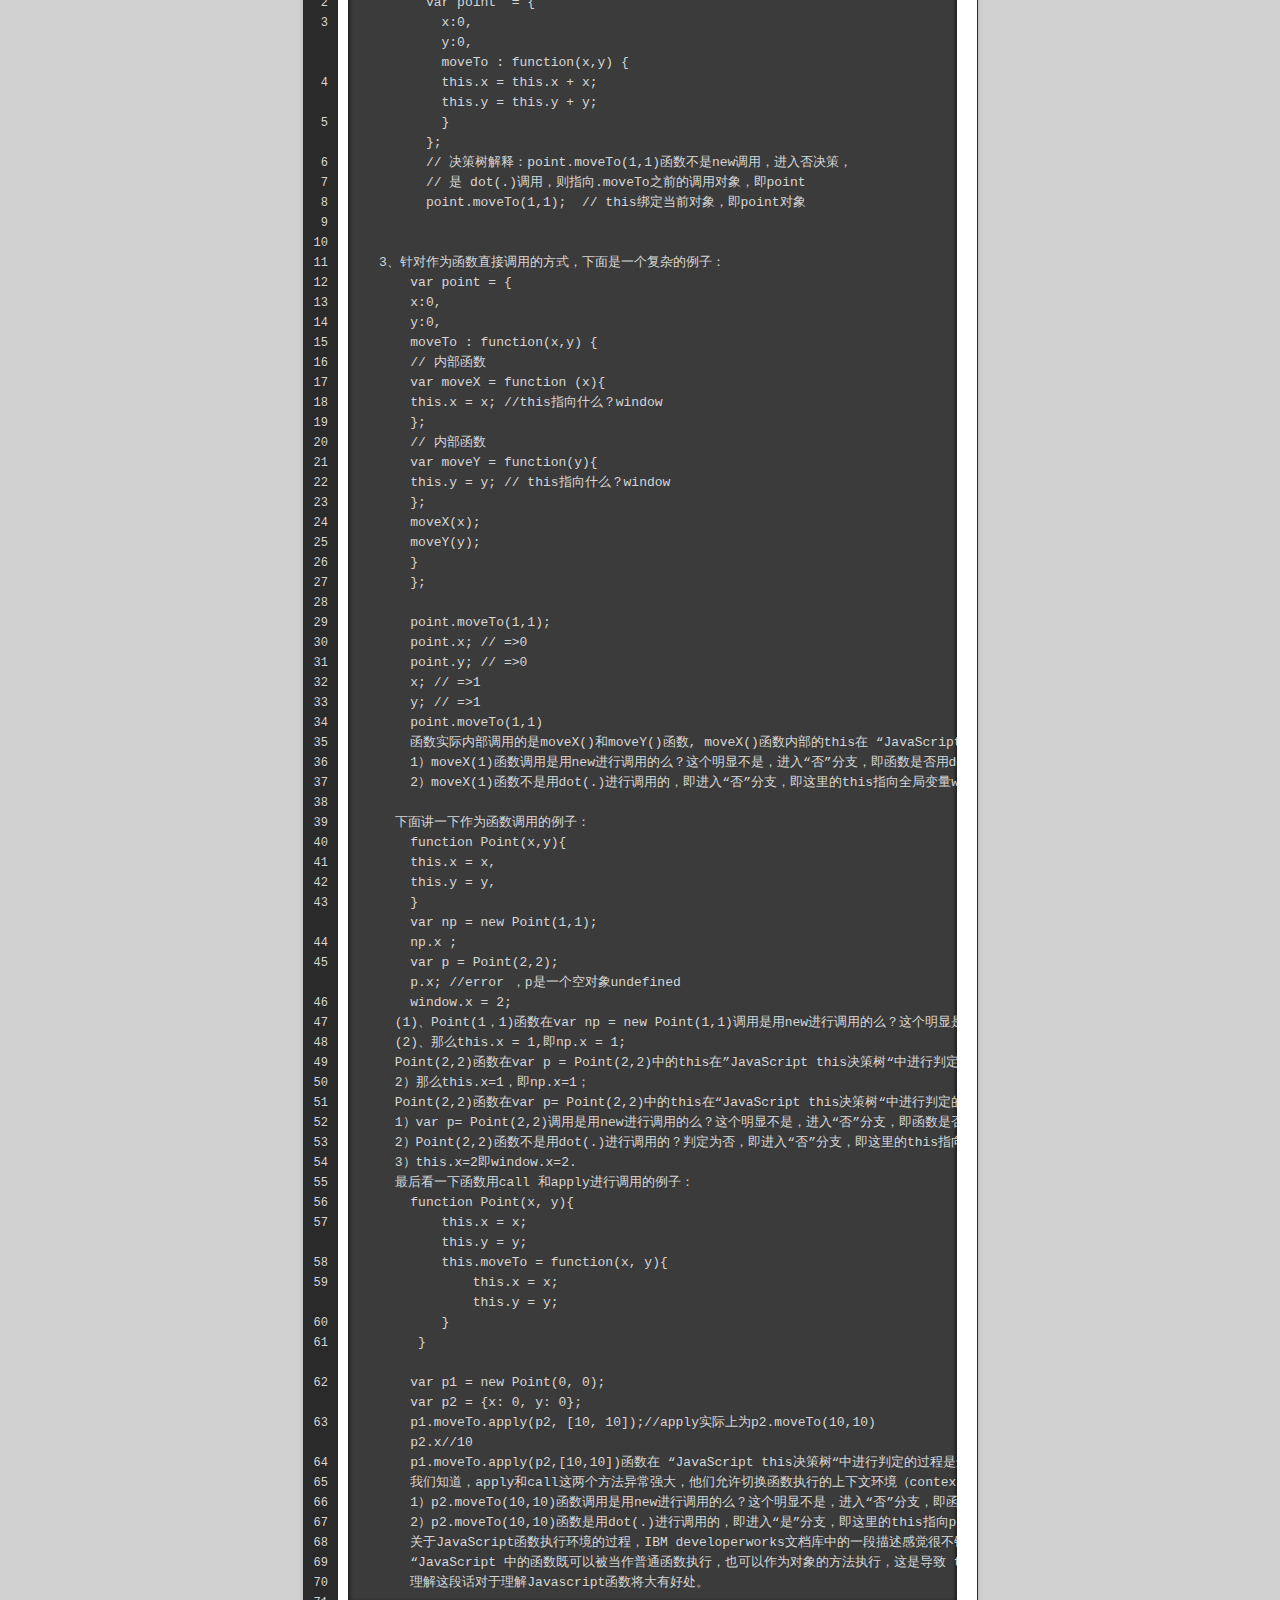
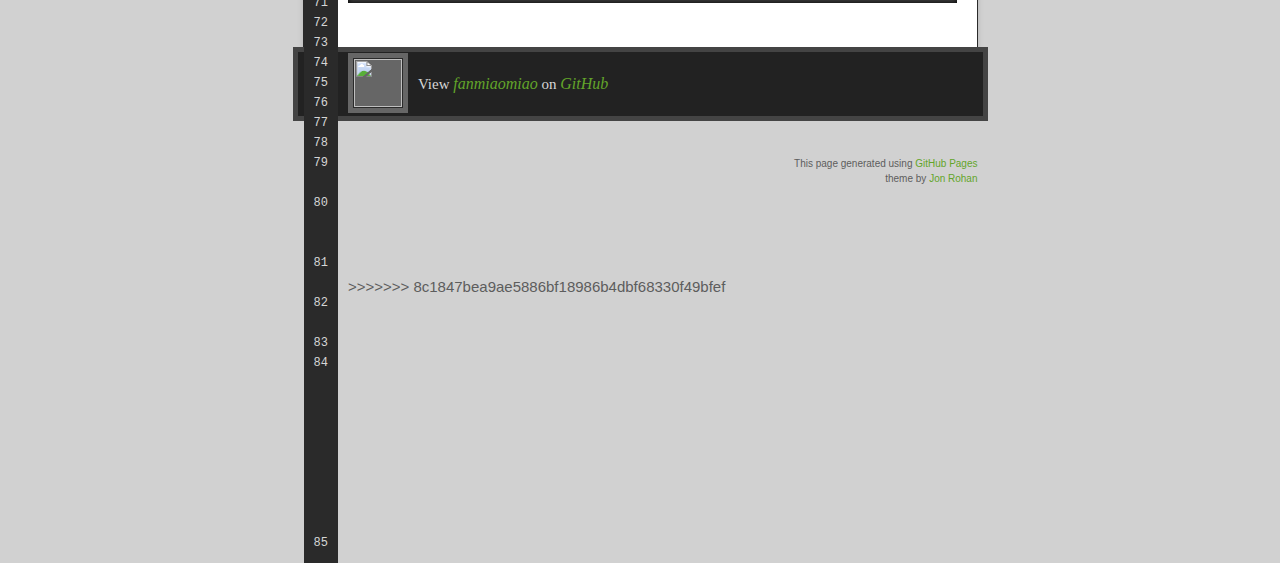
==== commit 8b27199a: "修复一个小问题" ====
--- a/index.html
+++ b/index.html
@@ -1,5 +1,4 @@
 <!doctype html>
-<<<<<<< HEAD
 <html>
   <head>
     <meta charset="utf-8">
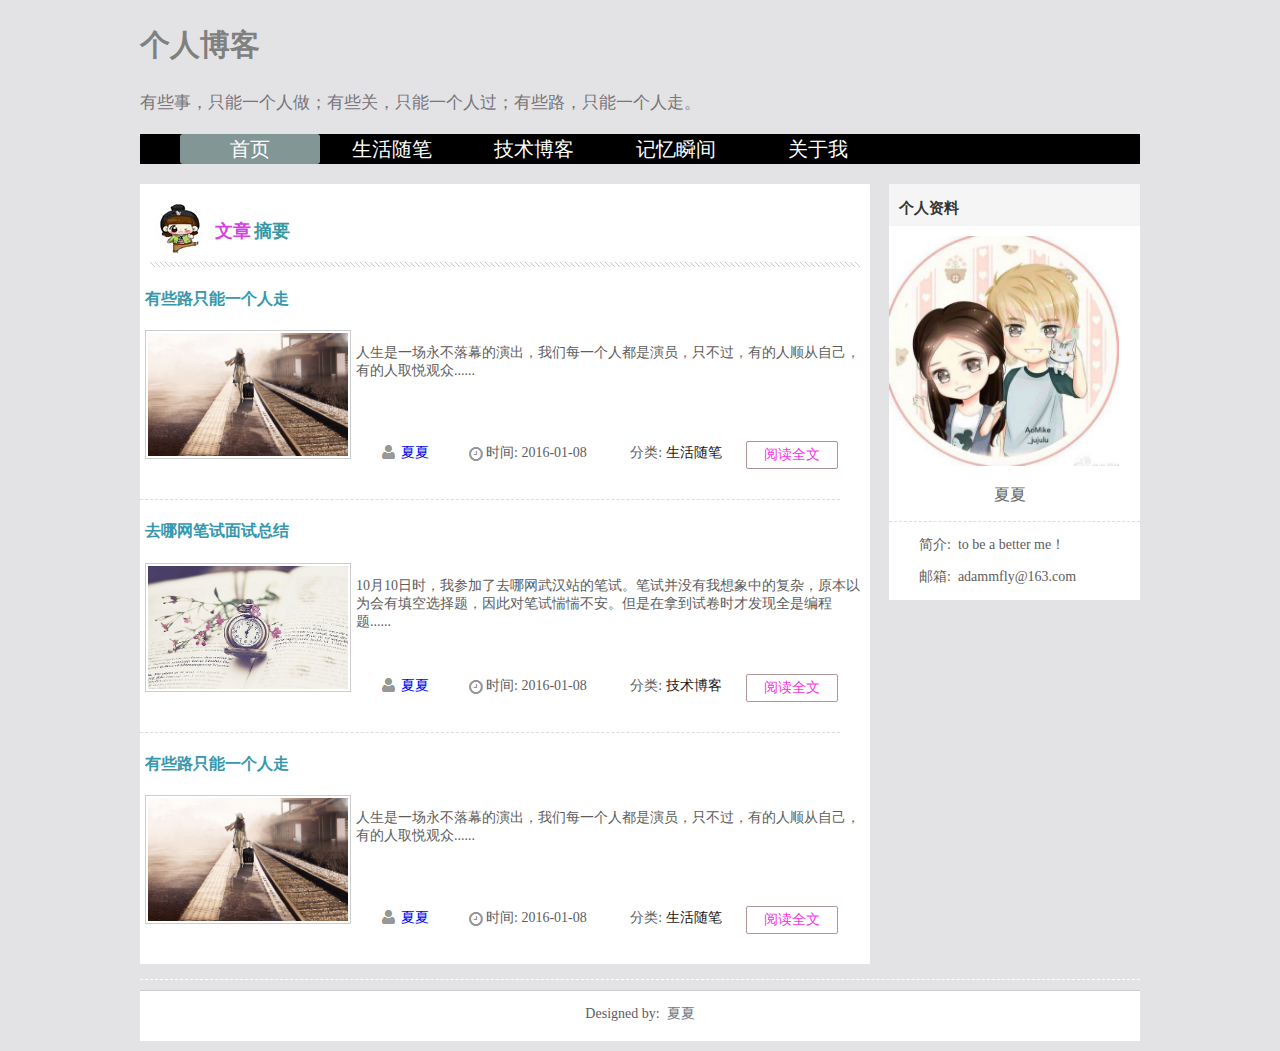
==== commit 6fc043e0: "index.html" ====
--- a/index.html
+++ b/index.html
@@ -145,150 +145,4 @@
     <script type="text/javascript">jQuery(".lanmubox").slide({easing:"easeOutBounce",delayTime:400});</script>
     <script  type="text/javascript" src="./js/nav.js"></script>
   </body>
-</html>
-=======
-<!-- The Time Machine GitHub pages theme was designed and developed by Jon Rohan, on Feb 7, 2012. -->
-<!-- Follow him for fun. http://twitter.com/jonrohan. Tail his code on https://github.com/jonrohan -->
-<html>
-<head>
-  <meta charset="utf-8">
-  <meta http-equiv="X-UA-Compatible" content="IE=edge,chrome=1">
-
-  <link rel="stylesheet" href="stylesheets/stylesheet.css" media="screen">
-  <link rel="stylesheet" href="stylesheets/github-dark.css">
-  <script type="text/javascript" src="https://ajax.googleapis.com/ajax/libs/jquery/1.7.1/jquery.min.js"></script>
-  <script type="text/javascript" src="javascripts/script.js"></script>
-
-  <title>JavaScript 中this到底指向什么？</title>
-  <meta name="description" content="to be a better me !">
-
-  <meta name="viewport" content="width=device-width,initial-scale=1">
-
-</head>
-
-<body>
-
-  <div class="wrapper">
-    <header>
-      <h1 class="title">JavaScript 中this到底指向什么？</h1>
-    </header>
-    <div id="container">
-      <p class="tagline">to be a better me !</p>
-      <div id="main" role="main">
-        <div class="download-bar">
-        <div class="inner">
-          <a href="https://github.com/fanmiaomiao" class="code">View JavaScript 中this到底指向什么？ on GitHub</a>
-        </div>
-        <span class="blc"></span><span class="trc"></span>
-        </div>
-        <article class="markdown-body">
-          <pre><code>1、JavaScript是一种脚本语言，支持函数式编程、闭包、基于原型的继承等高级功能。JavaScript一开始看起来感觉会很容易入门，但是随着使用的深入，你会发现JavaScript其实很难掌握，有些基本概念让人匪夷所思。其中JavaScript中的this关键字，就是一个比较容易混淆的概念，在不同场景下，this会化身不同的对象。有一种观点认为，只有正确地掌握了JavaScript中的this关键字，才是迈入了JavaScript这门语言的门槛，在主流的面向对象的语言中，this含义是明确且具体的，即指向当前对象，一般在编译期绑定。而JavaScript中this在运行期进行绑定的，这是JavaScript中this关键字具备多重含义的本质原因。
-
-    2、JavaScript由于在运行期进行绑定的特性，JavaScript中的this可以是全局对象、当前对象或者是任意对象。这完全取决于函数的调用方式，JavaScript中函数的调用和使用apply和call调用。常言道，字不如表，表不如图。为了让人更好的理解JavaScript this到底指向什么？下面一张图来进行解释：
-      ![JavaScript 中this指向图](http://image90.360doc.com/DownloadImg/2015/10/3112/60917509_1.jpg)
-       上图称之为“JavaScript this决策树”(非严格模式下)。下面通过例子来说明这个图如何来帮助我们对this进行判断：
-          var point  = {
-            x:0,
-            y:0,
-            moveTo : function(x,y) {
-            this.x = this.x + x;
-            this.y = this.y + y;
-            }
-          };
-          // 决策树解释：point.moveTo(1,1)函数不是new调用，进入否决策，
-          // 是 dot(.)调用，则指向.moveTo之前的调用对象，即point
-          point.moveTo(1,1);  // this绑定当前对象，即point对象
-
-
-    3、针对作为函数直接调用的方式，下面是一个复杂的例子：
-        var point = {
-        x:0,
-        y:0,
-        moveTo : function(x,y) {
-        // 内部函数
-        var moveX = function (x){
-        this.x = x; //this指向什么？window
-        };
-        // 内部函数
-        var moveY = function(y){
-        this.y = y; // this指向什么？window
-        };
-        moveX(x); 
-        moveY(y);
-        }
-        };
-
-        point.moveTo(1,1);
-        point.x; // =&gt;0
-        point.y; // =&gt;0
-        x; // =&gt;1
-        y; // =&gt;1
-        point.moveTo(1,1)
-        函数实际内部调用的是moveX()和moveY()函数, moveX()函数内部的this在 “JavaScript this决策树“中进行判定的过程是这样的：
-        1）moveX(1)函数调用是用new进行调用的么？这个明显不是，进入“否”分支，即函数是否用dot(.)进行调用？；
-        2）moveX(1)函数不是用dot(.)进行调用的，即进入“否”分支，即这里的this指向全局变量window，那么this.x实际上就是window.x;
-
-      下面讲一下作为函数调用的例子：
-        function Point(x,y){
-        this.x = x,
-        this.y = y,
-        }
-        var np = new Point(1,1);
-        np.x ;
-        var p = Point(2,2);
-        p.x; //error ，p是一个空对象undefined
-        window.x = 2;
-      (1)、Point(1，1)函数在var np = new Point(1,1)调用是用new进行调用的么？这个明显是，进入“是”分支，即this指向np；
-      (2)、那么this.x = 1,即np.x = 1;
-      Point(2,2)函数在var p = Point(2,2)中的this在”JavaScript this决策树“中进行判定的过程是这样的：
-      2）那么this.x=1，即np.x=1；
-      Point(2,2)函数在var p= Point(2,2)中的this在“JavaScript this决策树“中进行判定的过程是这样的：
-      1）var p= Point(2,2)调用是用new进行调用的么？这个明显不是，进入“否”分支，即函数是否用dot(.)进行调用？；
-      2）Point(2,2)函数不是用dot(.)进行调用的？判定为否，即进入“否”分支，即这里的this指向全局变量window，那么this.x实际上就是window.x;
-      3）this.x=2即window.x=2.
-      最后看一下函数用call 和apply进行调用的例子：
-        function Point(x, y){ 
-            this.x = x; 
-            this.y = y; 
-            this.moveTo = function(x, y){ 
-                this.x = x; 
-                this.y = y; 
-            } 
-         } 
-
-        var p1 = new Point(0, 0); 
-        var p2 = {x: 0, y: 0}; 
-        p1.moveTo.apply(p2, [10, 10]);//apply实际上为p2.moveTo(10,10)
-        p2.x//10
-        p1.moveTo.apply(p2,[10,10])函数在 “JavaScript this决策树“中进行判定的过程是这样的：
-        我们知道，apply和call这两个方法异常强大，他们允许切换函数执行的上下文环境（context），即 this 绑定的对象。p1.moveTo.apply(p2,[10,10])实际上是p2.moveTo(10,10)。那么p2.moveTo(10,10)可解释为：
-        1）p2.moveTo(10,10)函数调用是用new进行调用的么？这个明显不是，进入“否”分支，即函数是否用dot(.)进行调用？；
-        2）p2.moveTo(10,10)函数是用dot(.)进行调用的，即进入“是”分支，即这里的this指向p2.moveTo(10,10)中.之前的对象p2,所以p2.x=10;
-        关于JavaScript函数执行环境的过程，IBM developerworks文档库中的一段描述感觉很不错，摘抄如下：
-        “JavaScript 中的函数既可以被当作普通函数执行，也可以作为对象的方法执行，这是导致 this 含义如此丰富的主要原因。一个函数被执行时，会创建一个执行环境（ExecutionContext），函数的所有的行为均发生在此执行环境中，构建该执行环境时，JavaScript 首先会创建 arguments变量，其中包含调用函数时传入的参数。接下来创建作用域链。然后初始化变量，首先初始化函数的形参表，值为 arguments变量中对应的值，如果 arguments变量中没有对应值，则该形参初始化为 undefined。如果该函数中含有内部函数，则初始化这些内部函数。如果没有，继续初始化该函数内定义的局部变量，需要注意的是此时这些变量初始化为 undefined，其赋值操作在执行环境（ExecutionContext）创建成功后，函数执行时才会执行，这点对于我们理解 JavaScript 中的变量作用域非常重要，鉴于篇幅，我们先不在这里讨论这个话题。最后为 this变量赋值，如前所述，会根据函数调用方式的不同，赋给 this全局对象，当前对象等。至此函数的执行环境（ExecutionContext）创建成功，函数开始逐行执行，所需变量均从之前构建好的执行环境（ExecutionContext）中读取。”
-        理解这段话对于理解Javascript函数将大有好处。
-</code></pre>
-        </article>
-      </div>
-    </div>
-    <footer>
-      <div class="owner">
-
-      <p><a href="https://github.com/fanmiaomiao" class="avatar"><img src="https://avatars3.githubusercontent.com/u/10127167?v=3&amp;s=60" width="48" height="48"></a>View <a href="https://github.com/fanmiaomiao">fanmiaomiao</a> on <a href="https://www.github.com">GitHub</a></p>
-
-      </div>
-      <div class="creds">
-        <small>This page generated using <a href="https://pages.github.com/">GitHub Pages</a><br>theme by <a href="https://twitter.com/jonrohan/">Jon Rohan</a></small>
-      </div>
-    </footer>
-  </div>
-  <div class="current-section">
-    <a href="#top">Scroll to top</a>
-    <a href="https://github.com/fanmiaomiao/fanmiaomiao.github.io/tarball/master" class="tar">tar</a><a href="https://github.com/fanmiaomiao/fanmiaomiao.github.io/zipball/master" class="zip">zip</a><a href="" class="code">source code</a>
-    <p class="name"></p>
-  </div>
-
-  
-</body>
-</html>
->>>>>>> 8c1847bea9ae5886bf18986b4dbf68330f49bfef
+</html>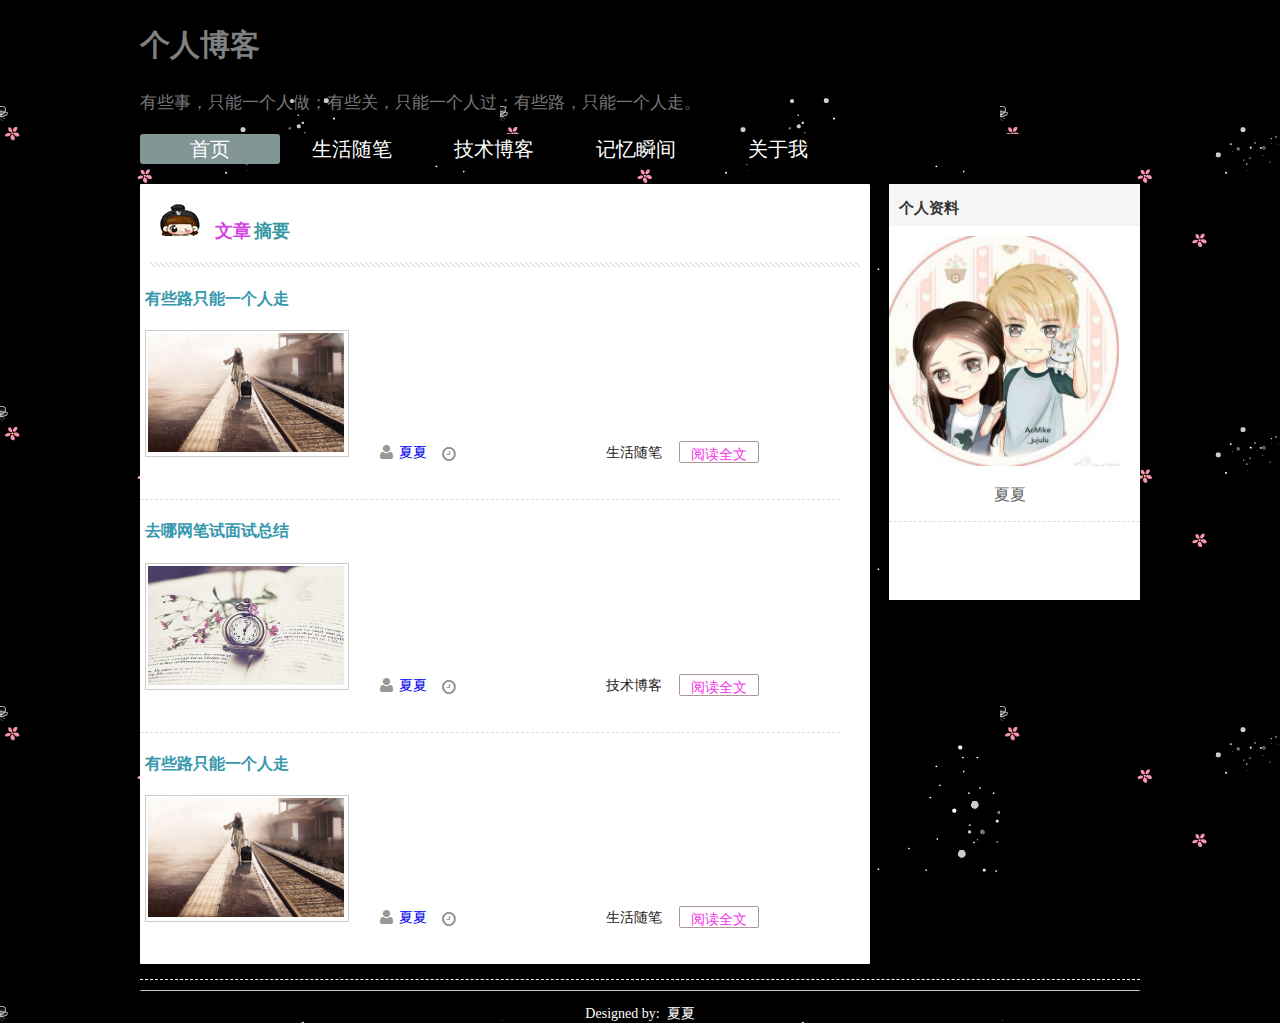
==== commit fe0079f5: "render myblog" ====
--- a/index.html
+++ b/index.html
@@ -2,10 +2,13 @@
 <html>
   <head>
     <meta charset="utf-8">
+    <meta http-equiv="X-UA-compatible"content="IE=edge">
     <meta http-equiv="X-UA-Compatible" content="IE=edge,chrome=1">
     <title>个人博客</title>
     <meta name="keywords" content="有些路，只能一个人走 !">
     <meta name="description" content="">
+    <link type="text/css" rel="stylesheet" href="css/menu_style.css">
+    <link type="text/css" rel="stylesheet" href="css/font-awesome.min.css">
     <link rel="stylesheet" type="text/css" href="css/index.css" />
     <link rel="stylesheet" type="text/css" href="css/style.css"/>
     <script type="text/javascript" src="js/jquery1.42.min.js"></script>
@@ -21,11 +24,11 @@
   <!-- nav start-->
   <div id="nav">
     <ul>
-        <li><a href="index.html">首页</a></li>
-        <li><a href="suibi.html">生活随笔</a></li>
-        <li><a href="jishu.html">技术博客</a></li>
-        <li><a href="jiyi.html">记忆瞬间</a></li>
-        <li><a href="aboutme.html">关于我</a></li>
+        <li><a class="tooltip tooltip-style1" href="index.html">首页<span class="tooltip-content"><i class="fa fa-home fa-2x"></i></span></a></li>
+        <li><a class="tooltip tooltip-style2" href="suibi.html">生活随笔<span class="tooltip-content"><i class="fa fa-phone-square fa-2x"></i></span></a></li>
+        <li><a class="tooltip tooltip-style3" href="jishu.html">技术博客<span class="tooltip-content"><i class="fa fa-camera-retro fa-2x"></i></span></a></li>
+        <li><a class="tooltip tooltip-style4" href="jiyi.html">记忆瞬间<span class="tooltip-content"><i class="fa fa-book fa-2x"></i></span></a></li>
+        <li><a class="tooltip tooltip-style5" href="aboutme.html">关于我<span class="tooltip-content"><i class="fa fa-user fa-2x"></i></span></a></li>
         <div class="clear"></div>
     </ul>
   </div>
--- a/css/menu_style.css
+++ b/css/menu_style.css
@@ -0,0 +1,218 @@
+@charset "utf-8";
+/* CSS Document */
+html{
+	width:100%;
+	height:100%;
+	-moz-text-size-adjust:none;
+	-ms-text-size-adjust:none;
+	-o-text-size-adjust:none;
+	-webkit-text-size-adjust:none;
+	}
+body{
+	width:100%;
+	height:100%;
+	margin:0;
+	padding:0;
+	background:#999;
+	color:#FFF;
+	font-weight:500;
+	font-size:1.2em;
+	}
+ul{list-style:none;
+   margin:0;
+   padding:0;
+   }
+a:link, a:visited, a:focus{
+	 text-decoration:none;
+	 outline:none;
+	 }
+*, *:after, *:before{
+	-webkit-box-sizing:border-box;
+	-moz-box-sizing:border-box;
+	-o-box-sizing:border-box;
+	box-sizing:border-box;
+	}
+.clearfix:before, .clearfix:after{ content: ''; display:block;}
+.clearfix:after { clear: both; }
+
+/*navgator*/
+.nav{width:980px;
+     height:100px;
+	 margin:200px auto 0 auto;
+	 }
+.nav ul li{
+	display:inline-block;
+	position:relative;
+	margin:0 3em;
+	}
+.nav ul li a{
+	display:inline-block;
+	padding: 0.15em 0.25em 0;
+	font-family:Arial, Helvetica, sans-serif;
+	-webkit-transition: color 0.3s;
+	-moz-transition: color 0.3s;
+	-o-transition: color 0.3s;
+	transition:color 0.3s;
+	}
+.nav a:hover{
+	color:red;
+	}
+	
+/*tooltip*/
+.tooltip{
+	display:inline;
+	position:relative;
+	color:#CCC;
+	z-index: 999;
+	}
+.tooltip-content{
+	position:absolute;
+	z-index: 9999;
+	width:100px;
+	height:100px;
+	border-radius:50%;
+	background:#fff;
+	left:50%;
+	margin-left:-50px;
+	bottom:100%;
+	margin-bottom:20px;
+	text-align:center;
+	padding-top:30px;
+	cursor: default;
+	pointer-events: none;
+	opacity:0;
+	}
+.tooltip-style1 .tooltip-content{
+	-webkit-transform:translate3d(0,10px,0) rotate3d(1,1,1,45deg);
+	-moz-transform:translate3d(0,10px,0) rotate3d(1,1,1,45deg);
+	-ms-transform:translate3d(0,10px,0) rotate3d(1,1,1,45deg);
+	-o-transform:translate3d(0,10px,0) rotate3d(1,1,1,45deg);
+	transform:translate3d(0,10px,0) rotate3d(1,1,1,45deg);
+	-webkit-transform-origin:50% 100%;
+	-moz-transform-origin:50% 100%;
+	-ms-transform-origin:50% 100%;
+	-o-transform-origin:50% 100%;
+	transform-origin: 50% 100%;
+	-webkit-transition: opacity 0.3s, -webkit-transform 0.3s;
+	-moz-transition: opacity 0.3s, -moz-transform 0.3s;
+	-ms-transition: opacity 0.3s, -ms-transform 0.3s;
+	-o-transition: opacity 0.3s, -ms-transform 0.3s;
+	transition: opacity 0.3s, transform 0.3s;
+	}
+.tooltip-style1 .tooltip-content i{
+	-webkit-transform: scale3d(0,0,1);
+	-moz-transform: scale3d(0,0,1);
+	-ms-transform: scale3d(0,0,1);
+	-o-transform: scale3d(0,0,1);
+	transform: scale3d(0,0,1);
+	}
+.tooltip-style2 .tooltip-content{
+	-webkit-transform:translate3d(0,-20px,0);
+	-moz-transform:translate3d(0,-20px,0);
+	-ms-transform:translate3d(0,-20px,0);
+	-o-transform:translate3d(0,-20px,0);
+	transform:translate3d(0,-20px,0);
+	-webkit-transition: opacity 0.3s, -webkit-transform 0.3s;
+	-moz-transition: opacity 0.3s, -moz-transform 0.3s;
+	-ms-transition: opacity 0.3s, -ms-transform 0.3s;
+	-o-transition: opacity 0.3s, -ms-transform 0.3s;
+	transition: opacity 0.3s, transform 0.3s;
+	}
+.tooltip-style2 .tooltip-content i{
+	-webkit-transform:translate3d(0,-10px,0);
+	-moz-transform:translate3d(0,-10px,0);
+	-ms-transform:translate3d(0,-10px,0);
+	-o-transform:translate3d(0,-10px,0);
+	transform:translate3d(0,-10px,0);;
+	}
+.tooltip-style3 .tooltip-content{
+	-webkit-transform:translate3d(0,10px,0) rotate3d(0,1,0,90deg);
+	-moz-transform:translate3d(0,10px,0) rotate3d(0,1,0,90deg);
+	-ms-transform:translate3d(0,10px,0) rotate3d(0,1,0,90deg);
+	-o-transform:translate3d(0,10px,0) rotate3d(0,1,0,90deg);
+	transform:translate3d(0,10px,0) rotate3d(0,1,0,90deg);
+	-webkit-transition: opacity 0.3s, -webkit-transform 0.3s;
+	-moz-transition: opacity 0.3s, -moz-transform 0.3s;
+	-ms-transition: opacity 0.3s, -ms-transform 0.3s;
+	-o-transition: opacity 0.3s, -ms-transform 0.3s;
+	transition: opacity 0.3s, transform 0.3s;
+	}
+.tooltip-style3 .tooltip-content i{
+	-webkit-transform: scale3d(0,0,1);
+	-moz-transform: scale3d(0,0,1);
+	-ms-transform: scale3d(0,0,1);
+	-o-transform: scale3d(0,0,1);
+	transform: scale3d(0,0,1);
+	}
+.tooltip-style4 .tooltip-content{
+	-webkit-transform:translate3d(0,10px,0) rotate3d(0,0,1,-45deg);
+	-moz-transform:translate3d(0,10px,0) rotate3d(0,0,1,-45deg);
+	-ms-transform:translate3d(0,10px,0) rotate3d(0,0,1,-45deg);
+	-o-transform:translate3d(0,10px,0) rotate3d(0,0,1,-45deg);
+	transform:translate3d(0,10px,0) rotate3d(0,0,1,-45deg);
+	-webkit-transform-origin:50% 100%;
+	-moz-transform-origin:50% 100%;
+	-ms-transform-origin:50% 100%;
+	-o-transform-origin:50% 100%;
+	transform-origin: 50% 100%;
+	-webkit-transition: opacity 0.3s, -webkit-transform 0.3s;
+	-moz-transition: opacity 0.3s, -moz-transform 0.3s;
+	-ms-transition: opacity 0.3s, -ms-transform 0.3s;
+	-o-transition: opacity 0.3s, -ms-transform 0.3s;
+	transition: opacity 0.3s, transform 0.3s;
+	}
+.tooltip-style4 .tooltip-content i{
+	-webkit-transform:translate3d(0,-100px,0);
+	-moz-transform:translate3d(0,-100px,0);
+	-ms-transform:translate3d(0,-100px,0));
+	-o-transform:translate3d(0,-100px,0);
+	transform:translate3d(0,-100px,0);
+	-webkit-transform: scale3d(0,0,1);
+	-moz-transform: scale3d(0,0,1);
+	-ms-transform: scale3d(0,0,1);
+	-o-transform: scale3d(0,0,1);
+	transform: scale3d(0,0,1);
+	-webkit-transition: -webkit-transform 0.1s;
+	-moz-transition: -moz-transform 0.1s;
+	-ms-transition: -ms-transform 0.1s;
+	-o-transition: -ms-transform 0.1s;
+	transition: transform 0.1s;
+	}
+.tooltip-style3 .tooltip-content i{
+	-webkit-transform: scale3d(0,0,0);
+	-moz-transform: scale3d(0,0,0);
+	-ms-transform: scale3d(0,0,0);
+	-o-transform: scale3d(0,0,0);
+	transform: scale3d(0,0,0);
+	}
+.tooltip-style5 .tooltip-content{
+	-webkit-transition: opacity 0.3s, -webkit-transform 0.3s;
+	-moz-transition: opacity 0.3s, -moz-transform 0.3s;
+	-ms-transition: opacity 0.3s, -ms-transform 0.3s;
+	-o-transition: opacity 0.3s, -ms-transform 0.3s;
+	transition: opacity 0.3s, transform 0.3s;
+	}
+.tooltip:hover .tooltip-content,
+.tooltip:hover .tooltip-content i{
+	opacity:1;
+	pointer-events: auto;
+	-webkit-transform:translate3d(0,0,0) scale3d(1,1,1);
+	-moz-transform:translate3d(0,0,0) scale3d(1,1,1);
+	-ms-transform:translate3d(0,0,0) scale3d(1,1,1,);
+	-o-transform:translate3d(0,0,0) scale3d(1,1,1);
+	transform:translate3d(0,0,0) scale3d(1,1,1);
+	}
+.tooltip-content::after{
+	content:'';
+	display:block;
+	position:absolute;
+	width:30px;
+	height:24px;
+	left:50%;
+	margin-left:-15px;
+	top:100%;
+	margin-top:-10px;
+	background:url(../img/tooltip1.svg) no-repeat center center;
+	background-size:100%;
+    }
+
--- a/css/index.css
+++ b/css/index.css
@@ -6,7 +6,7 @@
 body {
 	font-size: 14px;
 	font-family: "微软雅黑";
-	background: #E3E3E5 url(./images/bground.jpg) 50% top scroll no-repeat;color:#5d5d5d;
+	background: #E3E3E5 url(../images/bground.jpg) /*50% top scroll no-repeat;color:#5d5d5d*/;
 }
 a {
 	text-decoration:none;
@@ -261,17 +261,21 @@
     background: #fff;
     border-radius: 1px;
         width: 1000px;
-    height: 50px;
+    height: 30px;
     margin: 10px auto;
     border-top: 1px solid #ccc;
+	background:black;
+	filter:alpha(opacity:30);
+	bottom: 0px;left:24%
 }
 #footer p{
 	text-align: center;
 	font-size: 14px;
+	color:white;
 }
 #footer a{
 	font-size: 14px;
-    color: #78757A;
+    color: white;
 }
 .category {
     margin: 0 -20px;
--- a/css/style.css
+++ b/css/style.css
@@ -1,4 +1,4 @@
-@charset "uti-8"
+﻿@charset "uti-8"
 * {
 	margin: 0px;
 	padding: 0px; 
@@ -6,7 +6,7 @@
 body {
 	font-size: 14px;
 	font-family: "微软雅黑";
-	background: #E3E3E5 url(../images/background.jpg)
+	background: #E3E3E5 url(../images/background.gif)
 }
 a {
 	text-decoration: none;
@@ -58,7 +58,7 @@
 #about_me {
 	width: 730px;
 	height: 500px;
-	background-color:#fff; 
+	//background-color:#fff; 
 }
 #about_me .content_text {
 	width:710px;
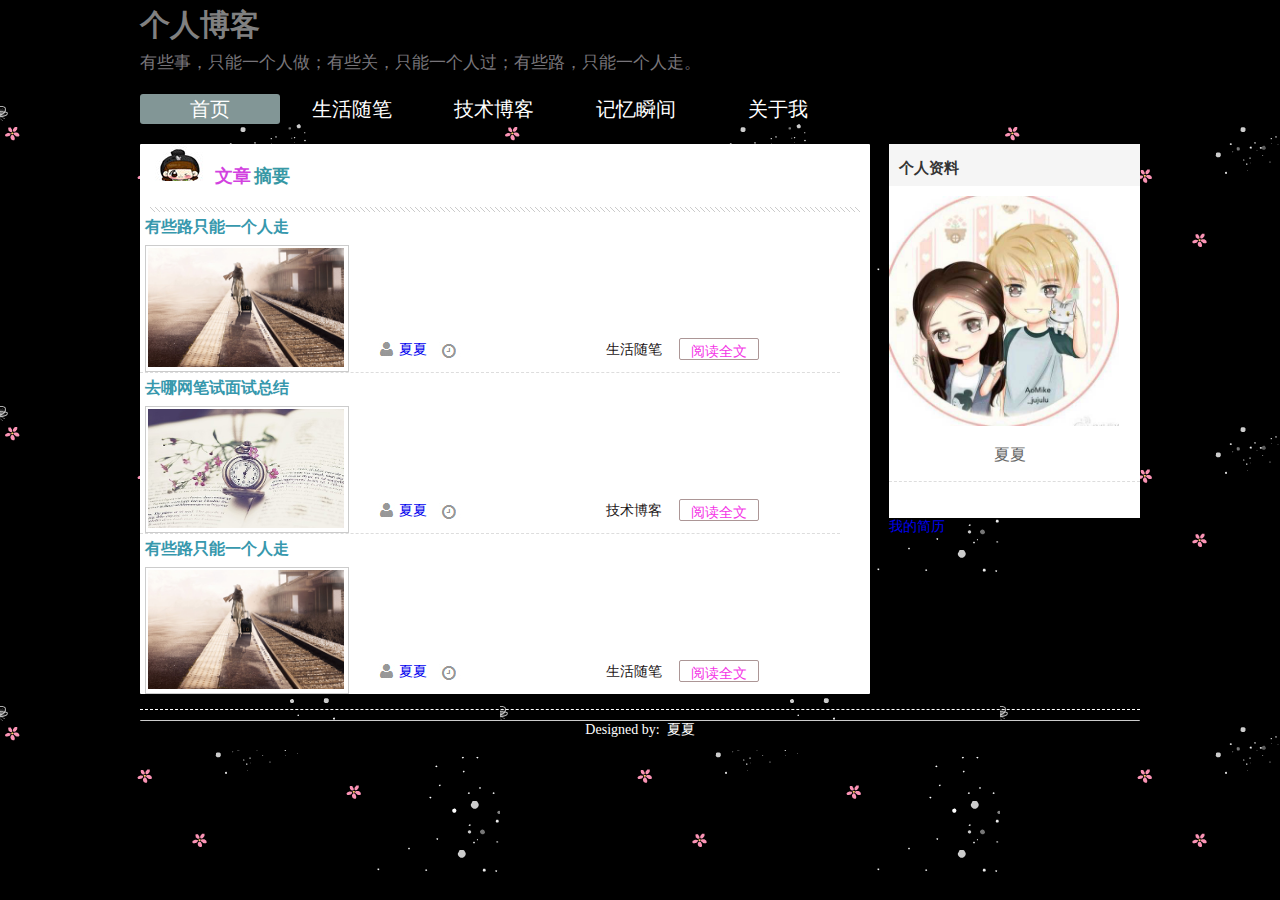
==== commit 40eda4ba: "my resume" ====
--- a/index.html
+++ b/index.html
@@ -62,7 +62,7 @@
                 </div>
                 <!-- article end -->
                 <!-- <hr style="border:1px dashed #CBC7C7;width:700px;size:1" /> -->
-                <p style="border-bottom: 1px dashed #ddd;width:700px;size:1" />
+                <p style="border-bottom: 1px dashed #ddd;width:700px;" />
                 <!-- article start-->
               <div class="article">
                   <h3><a href="./articles/article_2.html" title="去哪网笔试面试总结">去哪网笔试面试总结</a></h3>
@@ -110,7 +110,7 @@
       <!-- left end -->
       <!-- right start -->
       <div id="c_right" class="right">
-          <div class="s_about">
+          <div class="s_about" >
                 <h2>个人资料</h2>
                 <img src="images/me.jpg" width="230px" height="230px"alt="博主" />
                 <p class="bz"><a href="aboutme.html">夏夏</a></p>
@@ -120,7 +120,9 @@
                 <p><a href="#" title="邮箱"></a><span class="left b_1">邮箱:&nbsp;&nbsp;adammfly@163.com</span>
                <div class="clear"> </div>
               </p>
+
             </div>
+            <p><a href="./myResume.html" title="简历">我的简历</a>
             <!-- 栏目分类 -->
             <div class="hd">
 
--- a/css/index.css
+++ b/css/index.css
@@ -1,4 +1,4 @@
-@charset "utf-8"
+/*@charset "utf-8"*/
 * {
 	margin:0;
 	padding:0px; 
@@ -6,10 +6,11 @@
 body {
 	font-size: 14px;
 	font-family: "微软雅黑";
-	background: #E3E3E5 url(../images/bground.jpg) /*50% top scroll no-repeat;color:#5d5d5d*/;
+	background: #E3E3E5 url(../images/bground_1.jpg) /*50% top scroll no-repeat;color:#5d5d5d*/;
 }
 a {
 	text-decoration:none;
+
 }
 .left{
 	float: left;
--- a/css/style.css
+++ b/css/style.css
@@ -1,4 +1,4 @@
-﻿@charset "uti-8"
+﻿/*@charset "utf-8"*/
 * {
 	margin: 0px;
 	padding: 0px; 
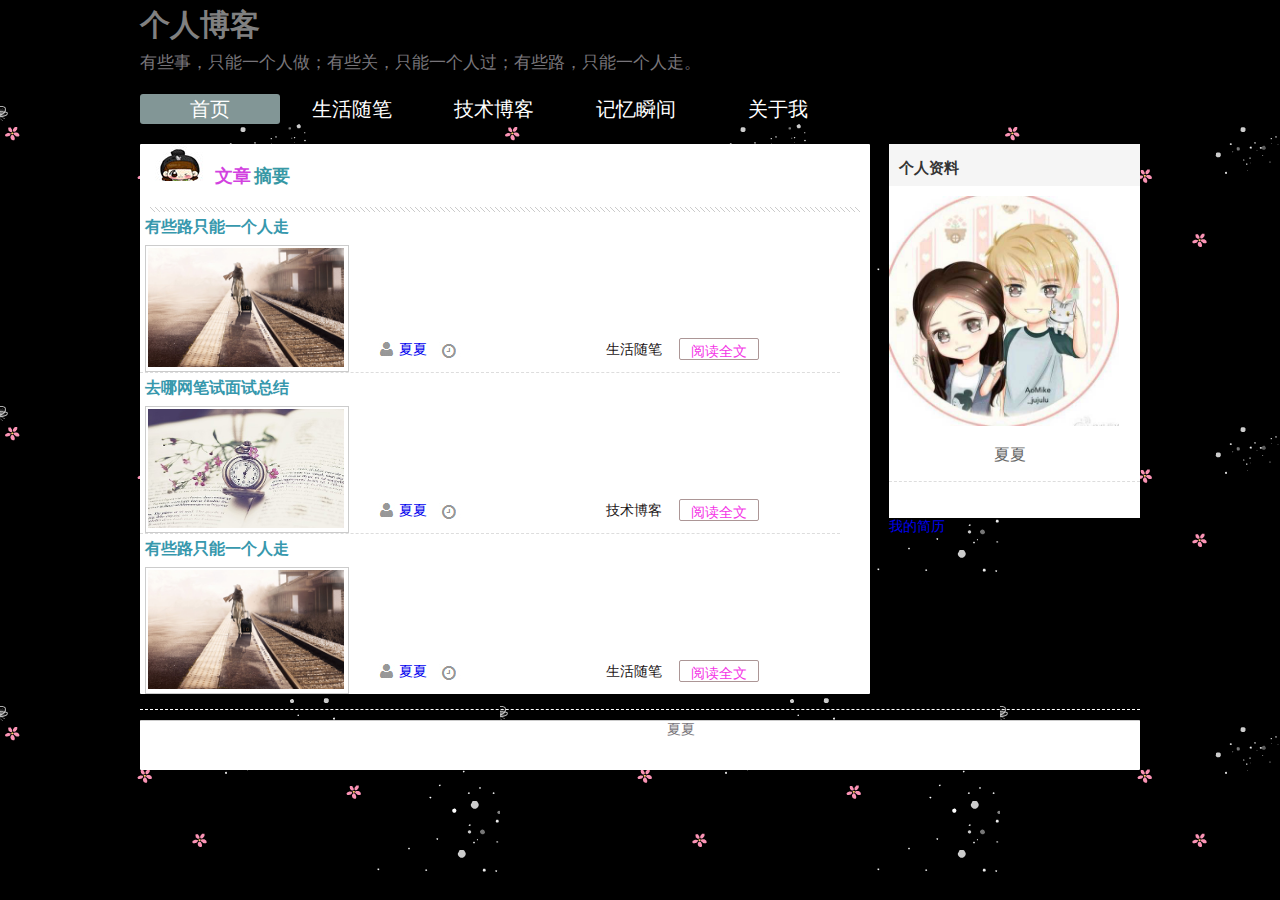
==== commit 98e585ad: "modify my resume" ====
--- a/index.html
+++ b/index.html
@@ -122,7 +122,7 @@
               </p>
 
             </div>
-            <p><a href="./myResume.html" title="简历">我的简历</a>
+            <p><a href="http://fanmiaomiao.github.io/myResume.html" title="简历">我的简历</a>
             <!-- 栏目分类 -->
             <div class="hd">
 
--- a/css/index.css
+++ b/css/index.css
@@ -262,21 +262,17 @@
     background: #fff;
     border-radius: 1px;
         width: 1000px;
-    height: 30px;
+    height: 50px;
     margin: 10px auto;
     border-top: 1px solid #ccc;
-	background:black;
-	filter:alpha(opacity:30);
-	bottom: 0px;left:24%
 }
 #footer p{
 	text-align: center;
 	font-size: 14px;
-	color:white;
 }
 #footer a{
 	font-size: 14px;
-    color: white;
+    color: #78757A;
 }
 .category {
     margin: 0 -20px;
--- a/css/style.css
+++ b/css/style.css
@@ -1,4 +1,4 @@
-﻿/*@charset "utf-8"*/
+/*@charset "uti-8"*/
 * {
 	margin: 0px;
 	padding: 0px; 
